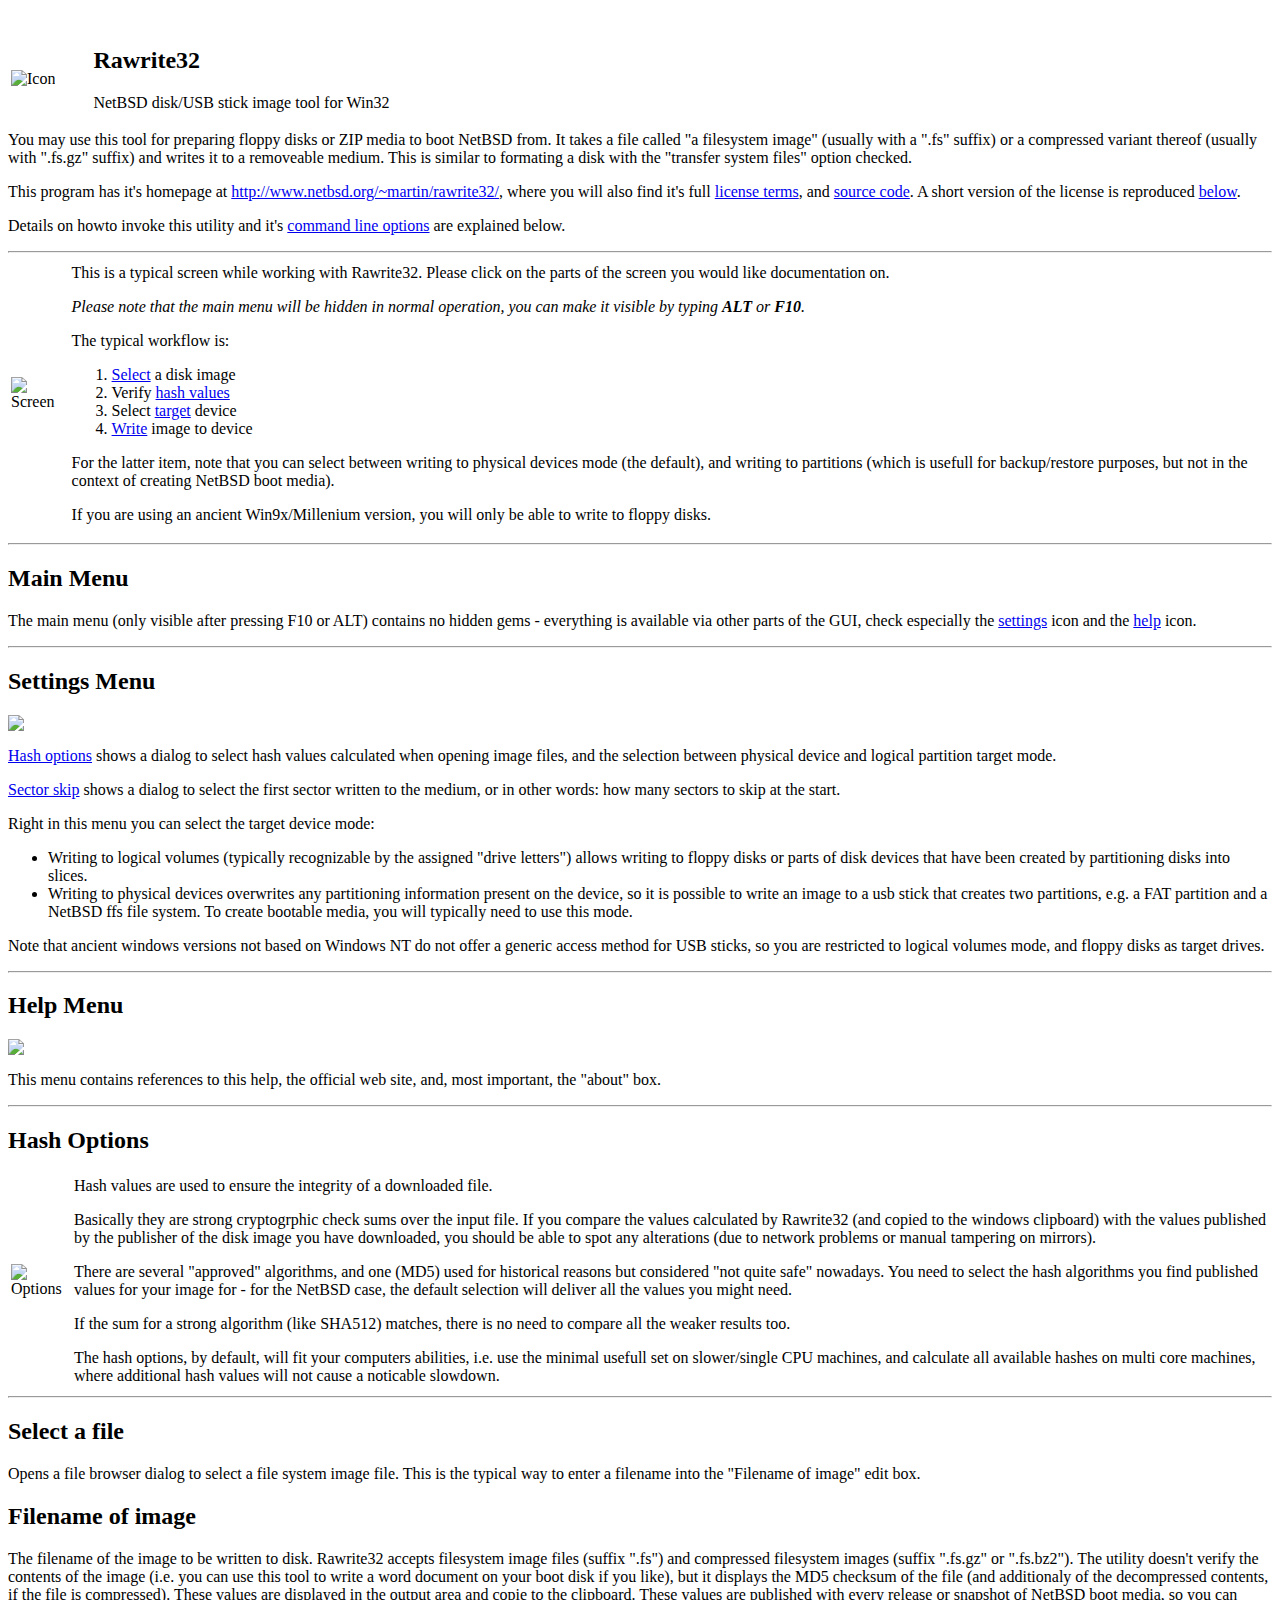
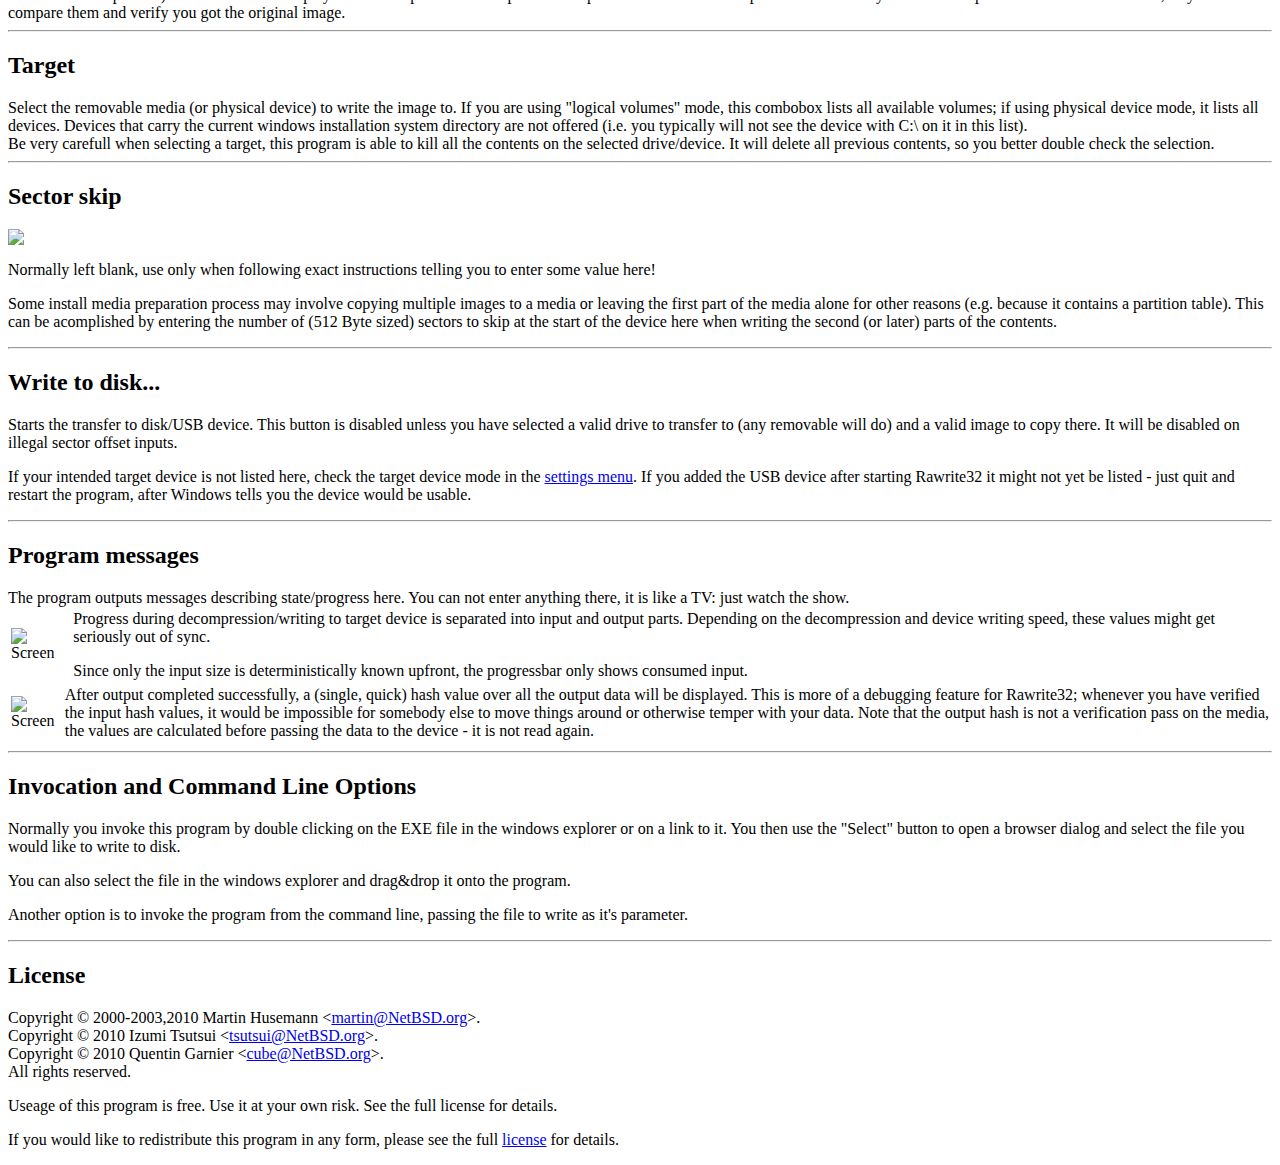
==== help/rawrite32-en.htm @ c67abe8d "Update all help texts to the latest version, convert to help version" ====
<!DOCTYPE HTML PUBLIC "-//W3C//DTD HTML 4.01 Transitional//EN">
<html>
<head>
   <!-- for help: cut start
   <link rel="shortcut icon" href="../favicon.ico" type="image/x-icon">
   <link rel="stylesheet" href="../rawrite.css" type="text/css">
        for help: cut end -->
   <meta http-equiv="Content-Type" content="text/html; charset=iso-8859-1">
   <title>Rawrite32 Documentation</title>
</head>
<body>

<!-- for help: insert start -->
<table><tr>
<td><img border="0" src="images/icon.png" alt="Icon"></td>
<td width="30px"></td>
<p style="height:20px"></p>
<td><h2>Rawrite32</h2>
NetBSD disk/USB stick image tool for Win32</td>
</tr></table>
<!-- for help: insert end -->

  <!-- for help: cut start
  <div class="topNavigation">
      <table><tr><td>
        <table><tr><td><img border="0" src="images/icon.png" alt="Icon">
	</td><td align="center">
	     <b>Rawrite32</b><br>
	     The <a href="http://www.netbsd.org">NetBSD</a><br>
	     image writing tool
	</td></tr></table>
      </td>
      <td width="30px"></td>
      <td valign="bottom">
        <a href="../index.html">Home</a> |
        <span>&raquo;</span>
        <a href="rawrite32-en.htm">Help</a> |
        <a href="../license.html">License</a> |
        <a href="../download.html">Download</a>
        <br style="clear:both">
      </td></tr></table>
  </div>
       for help: cut end -->

<p>
You may use this tool for preparing floppy disks or ZIP media to
boot NetBSD from. It takes a file called "a filesystem image" (usually
with a ".fs" suffix) or a compressed variant thereof (usually with ".fs.gz"
suffix) and writes it to a removeable medium. This is similar to formating
a disk with the "transfer system files" option checked.
<p>This program has it's homepage at 
<a href="http://www.netbsd.org/~martin/rawrite32/">http://www.netbsd.org/~martin/rawrite32/</a>,
where you will also find it's full
<a href="http://www.netbsd.org/~martin/rawrite32/license.html">license terms</a>,
and <a href="http://www.netbsd.org/~martin/rawrite32/download.html">source code</a>.
A short version of the license is reproduced <a href="#license">below</a>.
<p>Details on howto invoke this utility and it's <a href="#cmdLine">command line options</a> are explained below.
<a name="screen"></a>
<p><hr>
<table>
<tr><td>
<map name="FPMap0">
<area shape="rect" coords="9,32,563,54" alt="The Main menu" title="The Main menu" href="#mnuMain" />
<area shape="rect" coords="21,82,388,108" alt="Input file name" title="Input file name" href="#edtFilename" />
<area shape="rect" coords="393,82,464,108" alt="Browse for input file" title="Browse for input file" href="#btnSelect" />
<area shape="rect" coords="22,133,555,298" alt="Program output messages" title="Program output messages" href="#edtOutput" />
<area shape="rect" coords="474,74,510,109" alt="Settings/options menu" title="Settings/options menu" href="#mnuSettings" />
<area shape="rect" coords="511,75,550,108" alt="Help menu" title="Help menu" href="#mnuHelp" />
<area shape="rect" coords="23,300,435,324" alt="Target drive selection" title="Target drive selection" href="#cmbTarget" />
<area shape="rect" coords="436,300,552,324" alt="Start writing!" title="Start writing!" href="#btnWriteToDisk" />
</map>
<img SRC="images/Rawrite-before-write.png" border=0 usemap="#FPMap0" alt="Screen">
</td><td valign="top">
<p>This is a typical screen while working with Rawrite32. Please click on the
parts of the screen you would like documentation on.</p>
<p><i>Please note that the main menu will be hidden in normal operation,
you can make it visible by typing <b>ALT</b> or <b>F10</b>.</i></p>
<p>
The typical workflow is:<br>
<ol>
<li><a href="#btnSelect">Select</a> a disk image</li>
<li>Verify <a href="#edtOutputHash">hash values</a></li>
<li>Select <a href="#cmbTarget">target</a> device</li>
<li><a href="#btnWriteToDisk">Write</a> image to device</li>
</ol>
For the latter item, note that you can select between writing to physical
devices mode (the default), and writing to partitions (which is usefull for
backup/restore purposes, but not in the context of creating NetBSD boot
media).
<p>If you are using an ancient Win9x/Millenium version, you will
only be able to write to floppy disks.
</p>
</td></tr>
</table>
<p><hr>
<a name="mnuMain"></a>
<H2>Main Menu</H2>
<p>The main menu (only visible after pressing F10 or ALT) contains no
hidden gems - everything is available via other parts of the GUI, check
especially the <a href="#mnuSettings">settings</a> icon and the
<a href="#mnuHelp">help</a> icon.
<a name="mnuSettings"></a>
<hr>
<h2>Settings Menu</h2>
<img src="images/Rawrite-settings-menu.png">
<p><a href="#hashoptions">Hash options</a> shows a dialog to select hash
values calculated when opening image
files, and the selection between physical device and logical partition
target mode.</p>
<p><a href="#edtSector">Sector skip</a> shows a dialog to select the
first sector written to the medium, or in other words: how many sectors
to skip at the start.
<p>Right in this menu you can select the target device mode:</p>
<ul>
<li>Writing to logical volumes (typically recognizable by the assigned
"drive letters") allows writing to floppy disks or parts of disk
devices that have been created by partitioning disks into slices.</li>
<li>Writing to physical devices overwrites any partitioning information
present on the device, so it is possible to write an image to a usb stick
that creates two partitions, e.g. a FAT partition and a NetBSD ffs file
system. To create bootable media, you will typically need to use this
mode.
</ul>
Note that ancient windows versions not based on Windows NT do not offer a
generic access method for USB sticks, so you are restricted to logical
volumes mode, and floppy disks as target drives.</p>
<a name="mnuHelp"></a>
<hr>
<h2>Help Menu</h2>
<img src="images/Rawrite-help-menu.png">
<p>
This menu contains references to this help, the official web site, and,
most important, the "about" box.
<hr>
<a NAME="hashOptions"></a>
<H2>Hash Options</H2>
<table>
<tr><td><img src="images/Rawrite-hashoptions.png" alt="Options"></td>
<td valign="top">
<p>Hash values are used to ensure the integrity of a downloaded file.</p>
<p>Basically they are strong cryptogrphic check sums over the input file.
If you compare the values calculated by Rawrite32 (and copied to the
windows clipboard) with the values published by the publisher of the
disk image you have downloaded, you should be able to spot any alterations
(due to network problems or manual tampering on mirrors).</p>
<p>There are several "approved" algorithms, and one (MD5) used for historical
reasons but considered "not quite safe" nowadays. You need to select the hash
algorithms you find published values for your image for - for the NetBSD
case, the default selection will deliver all the values you might need.</p>
<p>If the sum for a strong algorithm (like SHA512) matches, there is no
need to compare all the weaker results too.</p>
<p>The hash options, by default, will fit your computers abilities, i.e.
use the minimal usefull set on slower/single CPU machines, and calculate
all available hashes on multi core machines, where additional hash values
will not cause a noticable slowdown.</p>
</td></tr>
</table>
<hr>
<a NAME="btnSelect"></a>
<H2>Select a file</H2>
Opens a file browser dialog to select a file system image file. This is
the typical way to enter a filename into the "Filename of image" edit
box.
<a name="edtFilename"></a>
<H2>Filename of image</H2>
The filename of the image to be written to disk. Rawrite32 accepts filesystem
image files (suffix ".fs") and compressed filesystem images (suffix
".fs.gz" or ".fs.bz2"). The utility doesn't verify the contents of the image (i.e. you
can use this tool to write a word document on your boot disk if you like),
but it displays the MD5 checksum of the file (and additionaly of the decompressed
contents, if the file is compressed). These values are displayed in the output
area and copie to the clipboard. These values are published with every release
or snapshot of NetBSD boot media, so you can compare them and verify you got
the original image.
<hr>
<a name="cmbTarget"></a>
<H2>Target</H2>
Select the removable media (or physical device) to write the image to.
If you are using "logical volumes" mode, this combobox lists all available
volumes; if using physical device mode, it lists all devices. Devices that
carry the current windows installation system directory are not offered
(i.e. you typically will not see the device with C:\ on it in this list).
<br>
Be very carefull when selecting a target, this program is able to kill all
the contents on the selected drive/device. It will delete all previous
contents, so you better double check the selection.
<hr>
<a name="edtSector"></a>
<H2>Sector skip</H2>
<img src="images/Rawrite-skip-options.png">
<p>Normally left blank, use only when following exact instructions 
telling you to enter some value here!<p>
Some install media preparation process may involve copying multiple images to
a media or leaving the first part of the media alone for other reasons (e.g.
because it contains a partition table). This can be acomplished by entering the
number of (512 Byte sized) sectors to skip at the start of the device here
when writing the second (or later) parts of the contents.
<hr>
<a NAME="btnWriteToDisk"></a>
<H2>Write to disk...</H2>
Starts the transfer to disk/USB device. This button is disabled unless you have selected
a valid drive to transfer to (any removable will do) and a valid image to
copy there. It will be disabled on illegal sector offset inputs.
<p>
If your intended target device is not listed here, check the target device
mode in the <a href="#mnuSettings">settings menu</a>. If you added the
USB device after starting Rawrite32 it might not yet be listed - just quit
and restart the program, after Windows tells you the device would be usable.
<hr>
<a name="edtOutput"></a>
<H2>Program messages</H2>
The program outputs messages describing state/progress here. You can not enter
anything there, it is like a TV: just watch the show.
<table>
<tr><td><img src="images/Rawrite-during-write.png" alt="Screen"></td>
<td valign="top">
<p>Progress during decompression/writing to target device
is separated into input and output parts. Depending on the decompression
and device writing speed, these values might get seriously out of sync.</p>
<p>Since only the input size is deterministically known upfront, the
progressbar only shows consumed input.</p>
</td>
</tr>
</table>
<a name="edtOutputHash"></a>
<table>
<tr><td><img src="images/Rawrite-writing-done.png" alt="Screen"></td>
<td valign="top"><p>After output completed successfully, a (single, quick) hash value over
all the output data will be displayed. This is more of a debugging feature
for Rawrite32; whenever you have verified the input hash values, it would
be impossible for somebody else to move things around or otherwise temper
with your data. Note that the output hash is not a verification pass on
the media, the values are calculated before passing the data to the
device - it is not read again.</p></td>
</tr>
</table>
<hr>
<a name="cmdLine"></a><H2>Invocation and Command Line Options</H2>
Normally you invoke this program by double clicking on the EXE file in the
windows explorer or on a link to it. You then use the "Select" button to
open a browser dialog and select the file you would like to write to disk.
<p>
You can also select the file in the windows explorer and drag&amp;drop it
onto the program.
<p>
Another option is to invoke the program from the command line, passing the
file to write as it's parameter.
<hr>
<a name="license"></a>
<H2>License</H2>
<p>Copyright � 2000-2003,2010 Martin Husemann &lt;<a href="mailto:martin@NetBSD.org">martin@NetBSD.org</a>&gt;.<br>
Copyright � 2010 Izumi Tsutsui &lt;<a href="mailto:tsutsui@NetBSD.org">tsutsui@NetBSD.org</a>&gt;.<br>
Copyright � 2010 Quentin Garnier &lt;<a href="mailto:cube@NetBSD.org">cube@NetBSD.org</a>&gt;.<br>
All rights reserved.<p>
Useage of this program is free. Use it at your own risk. See the full license for
details.<p>
If you would like to redistribute this program in any form, please see the
full <a href="http://www.duskware.com/rawrite32/license.html">license</a>
for details.
</body>
</html>
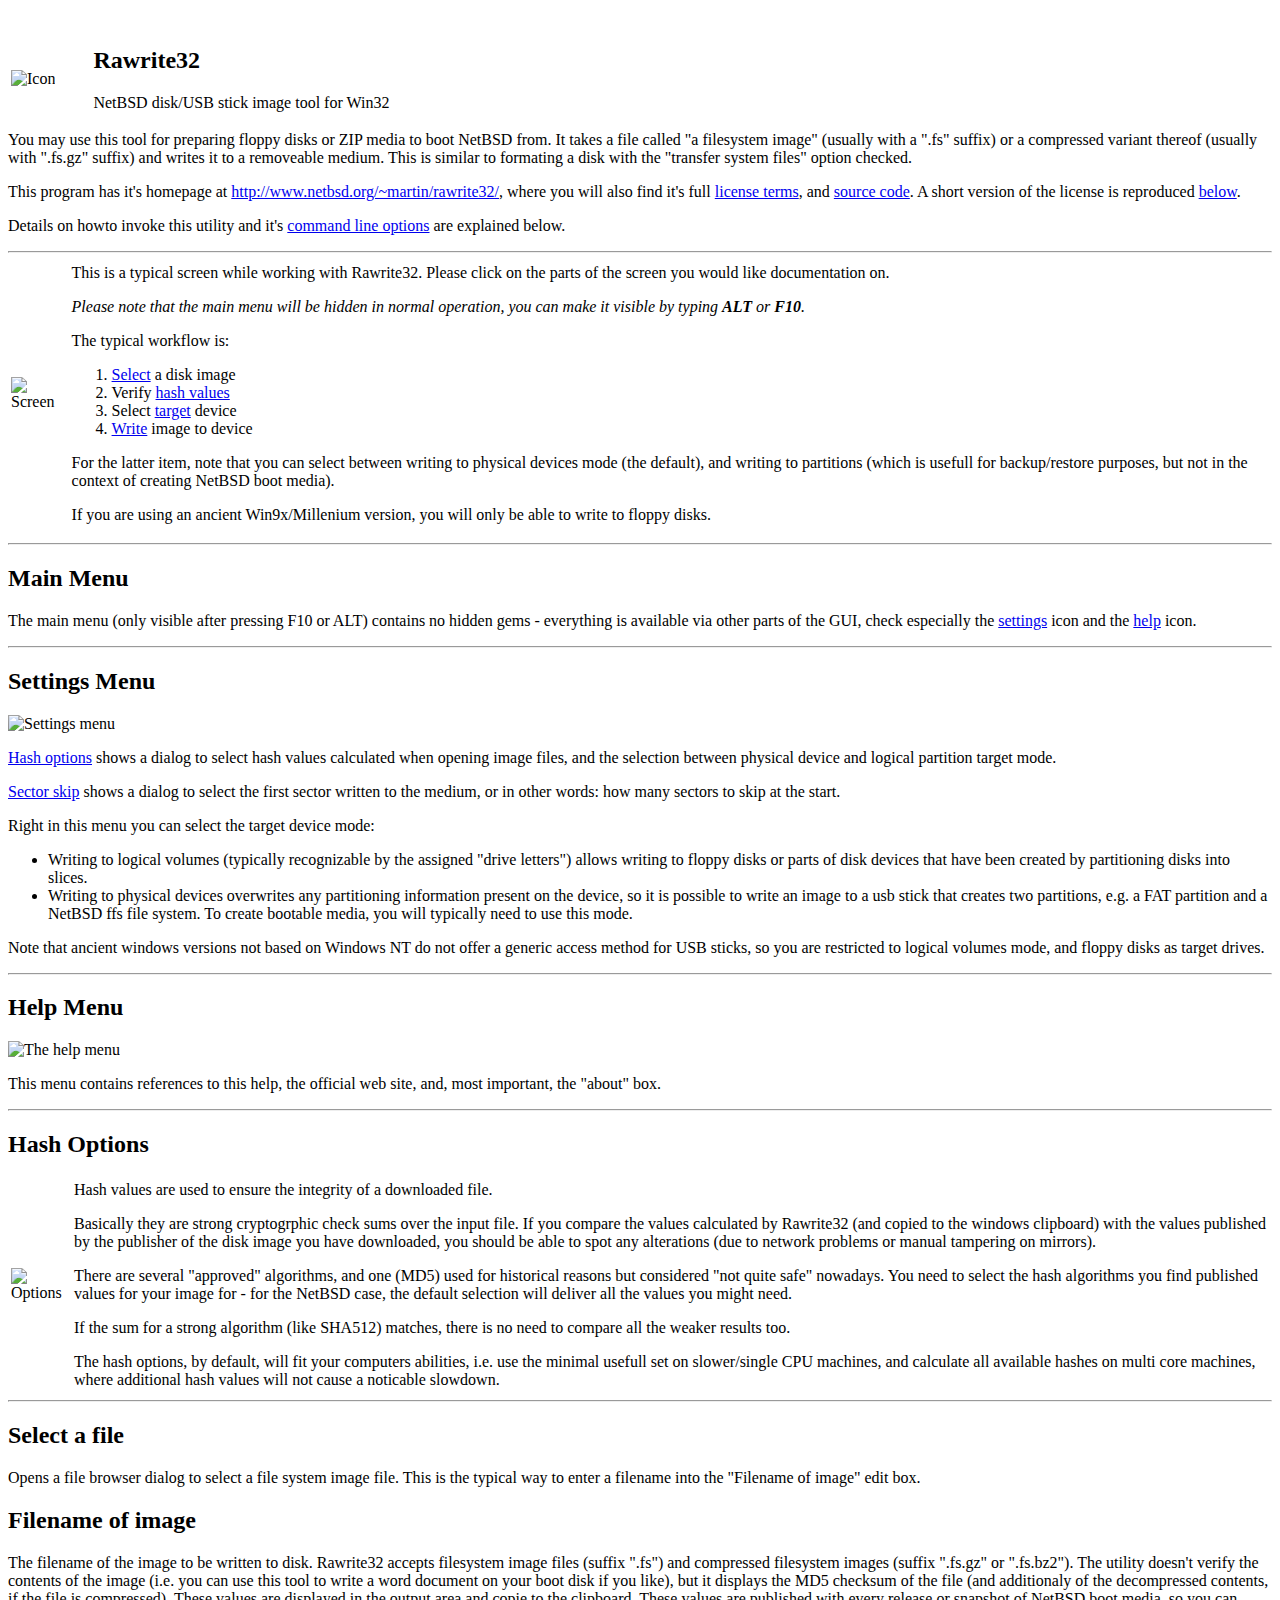
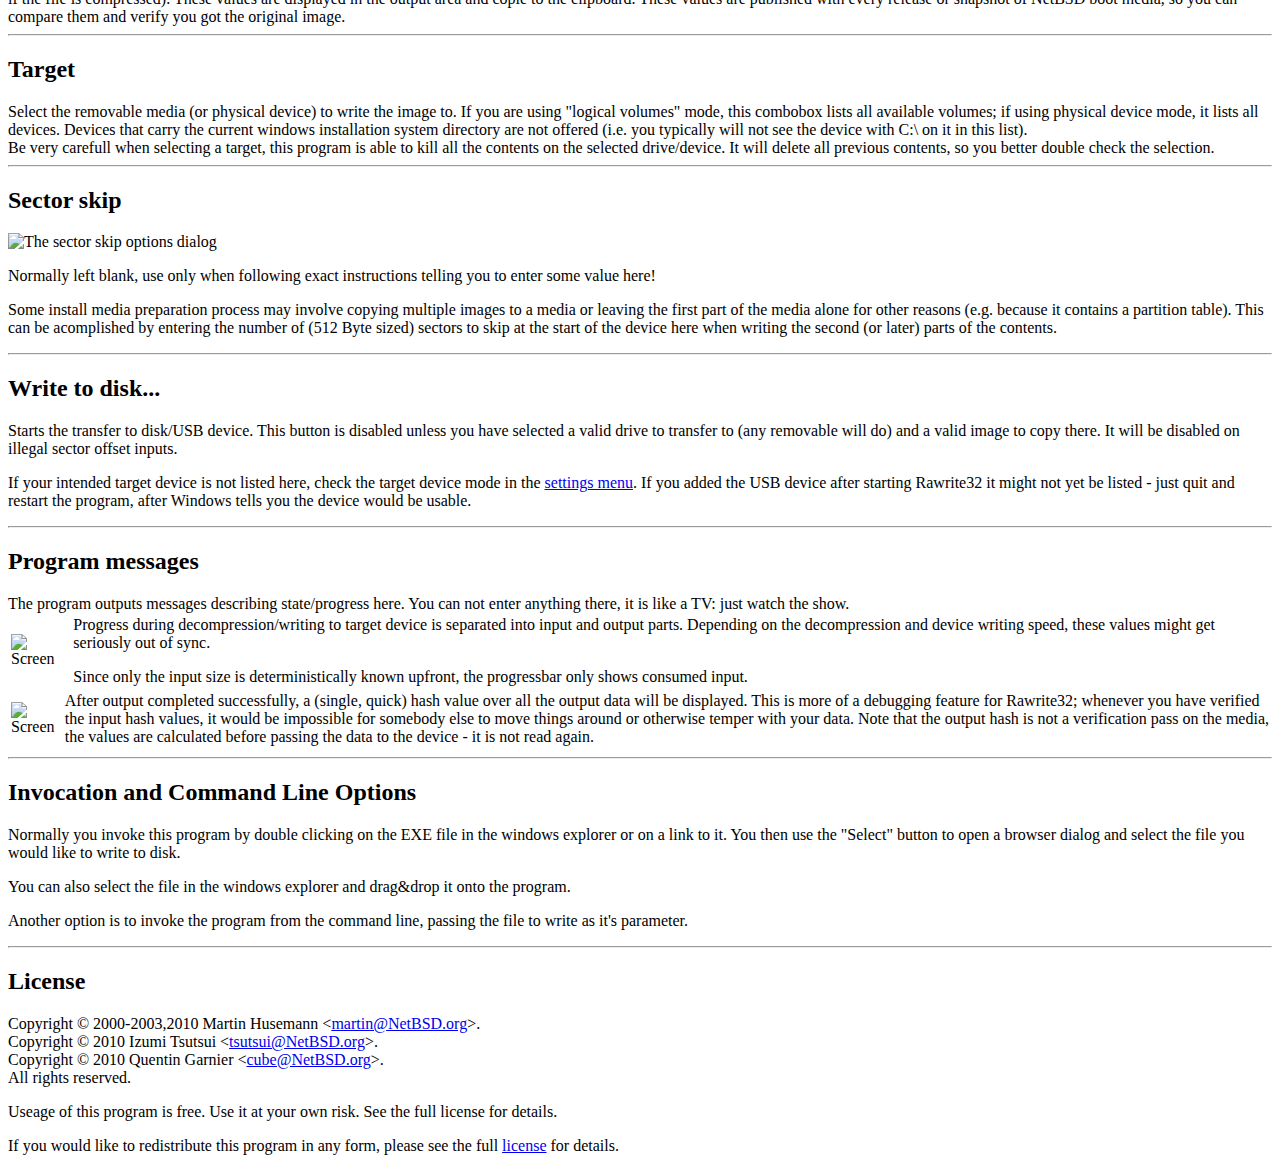
==== commit 5e915200: "Update after validation fixes" ====
--- a/help/rawrite32-en.htm
+++ b/help/rawrite32-en.htm
@@ -60,14 +60,14 @@
 <table>
 <tr><td>
 <map name="FPMap0">
-<area shape="rect" coords="9,32,563,54" alt="The Main menu" title="The Main menu" href="#mnuMain" />
-<area shape="rect" coords="21,82,388,108" alt="Input file name" title="Input file name" href="#edtFilename" />
-<area shape="rect" coords="393,82,464,108" alt="Browse for input file" title="Browse for input file" href="#btnSelect" />
-<area shape="rect" coords="22,133,555,298" alt="Program output messages" title="Program output messages" href="#edtOutput" />
-<area shape="rect" coords="474,74,510,109" alt="Settings/options menu" title="Settings/options menu" href="#mnuSettings" />
-<area shape="rect" coords="511,75,550,108" alt="Help menu" title="Help menu" href="#mnuHelp" />
-<area shape="rect" coords="23,300,435,324" alt="Target drive selection" title="Target drive selection" href="#cmbTarget" />
-<area shape="rect" coords="436,300,552,324" alt="Start writing!" title="Start writing!" href="#btnWriteToDisk" />
+<area shape="rect" coords="9,32,563,54" alt="The Main menu" title="The Main menu" href="#mnuMain" >
+<area shape="rect" coords="21,82,388,108" alt="Input file name" title="Input file name" href="#edtFilename" >
+<area shape="rect" coords="393,82,464,108" alt="Browse for input file" title="Browse for input file" href="#btnSelect" >
+<area shape="rect" coords="22,133,555,298" alt="Program output messages" title="Program output messages" href="#edtOutput" >
+<area shape="rect" coords="474,74,510,109" alt="Settings/options menu" title="Settings/options menu" href="#mnuSettings" >
+<area shape="rect" coords="511,75,550,108" alt="Help menu" title="Help menu" href="#mnuHelp" >
+<area shape="rect" coords="23,300,435,324" alt="Target drive selection" title="Target drive selection" href="#cmbTarget" >
+<area shape="rect" coords="436,300,552,324" alt="Start writing!" title="Start writing!" href="#btnWriteToDisk" >
 </map>
 <img SRC="images/Rawrite-before-write.png" border=0 usemap="#FPMap0" alt="Screen">
 </td><td valign="top">
@@ -102,7 +102,7 @@
 <a name="mnuSettings"></a>
 <hr>
 <h2>Settings Menu</h2>
-<img src="images/Rawrite-settings-menu.png">
+<img src="images/Rawrite-settings-menu.png" alt="Settings menu">
 <p><a href="#hashoptions">Hash options</a> shows a dialog to select hash
 values calculated when opening image
 files, and the selection between physical device and logical partition
@@ -121,13 +121,14 @@
 system. To create bootable media, you will typically need to use this
 mode.
 </ul>
+<p>
 Note that ancient windows versions not based on Windows NT do not offer a
 generic access method for USB sticks, so you are restricted to logical
-volumes mode, and floppy disks as target drives.</p>
+volumes mode, and floppy disks as target drives.
 <a name="mnuHelp"></a>
 <hr>
 <h2>Help Menu</h2>
-<img src="images/Rawrite-help-menu.png">
+<img src="images/Rawrite-help-menu.png" alt="The help menu">
 <p>
 This menu contains references to this help, the official web site, and,
 most important, the "about" box.
@@ -187,7 +188,7 @@
 <hr>
 <a name="edtSector"></a>
 <H2>Sector skip</H2>
-<img src="images/Rawrite-skip-options.png">
+<img src="images/Rawrite-skip-options.png" alt="The sector skip options dialog">
 <p>Normally left blank, use only when following exact instructions 
 telling you to enter some value here!<p>
 Some install media preparation process may involve copying multiple images to
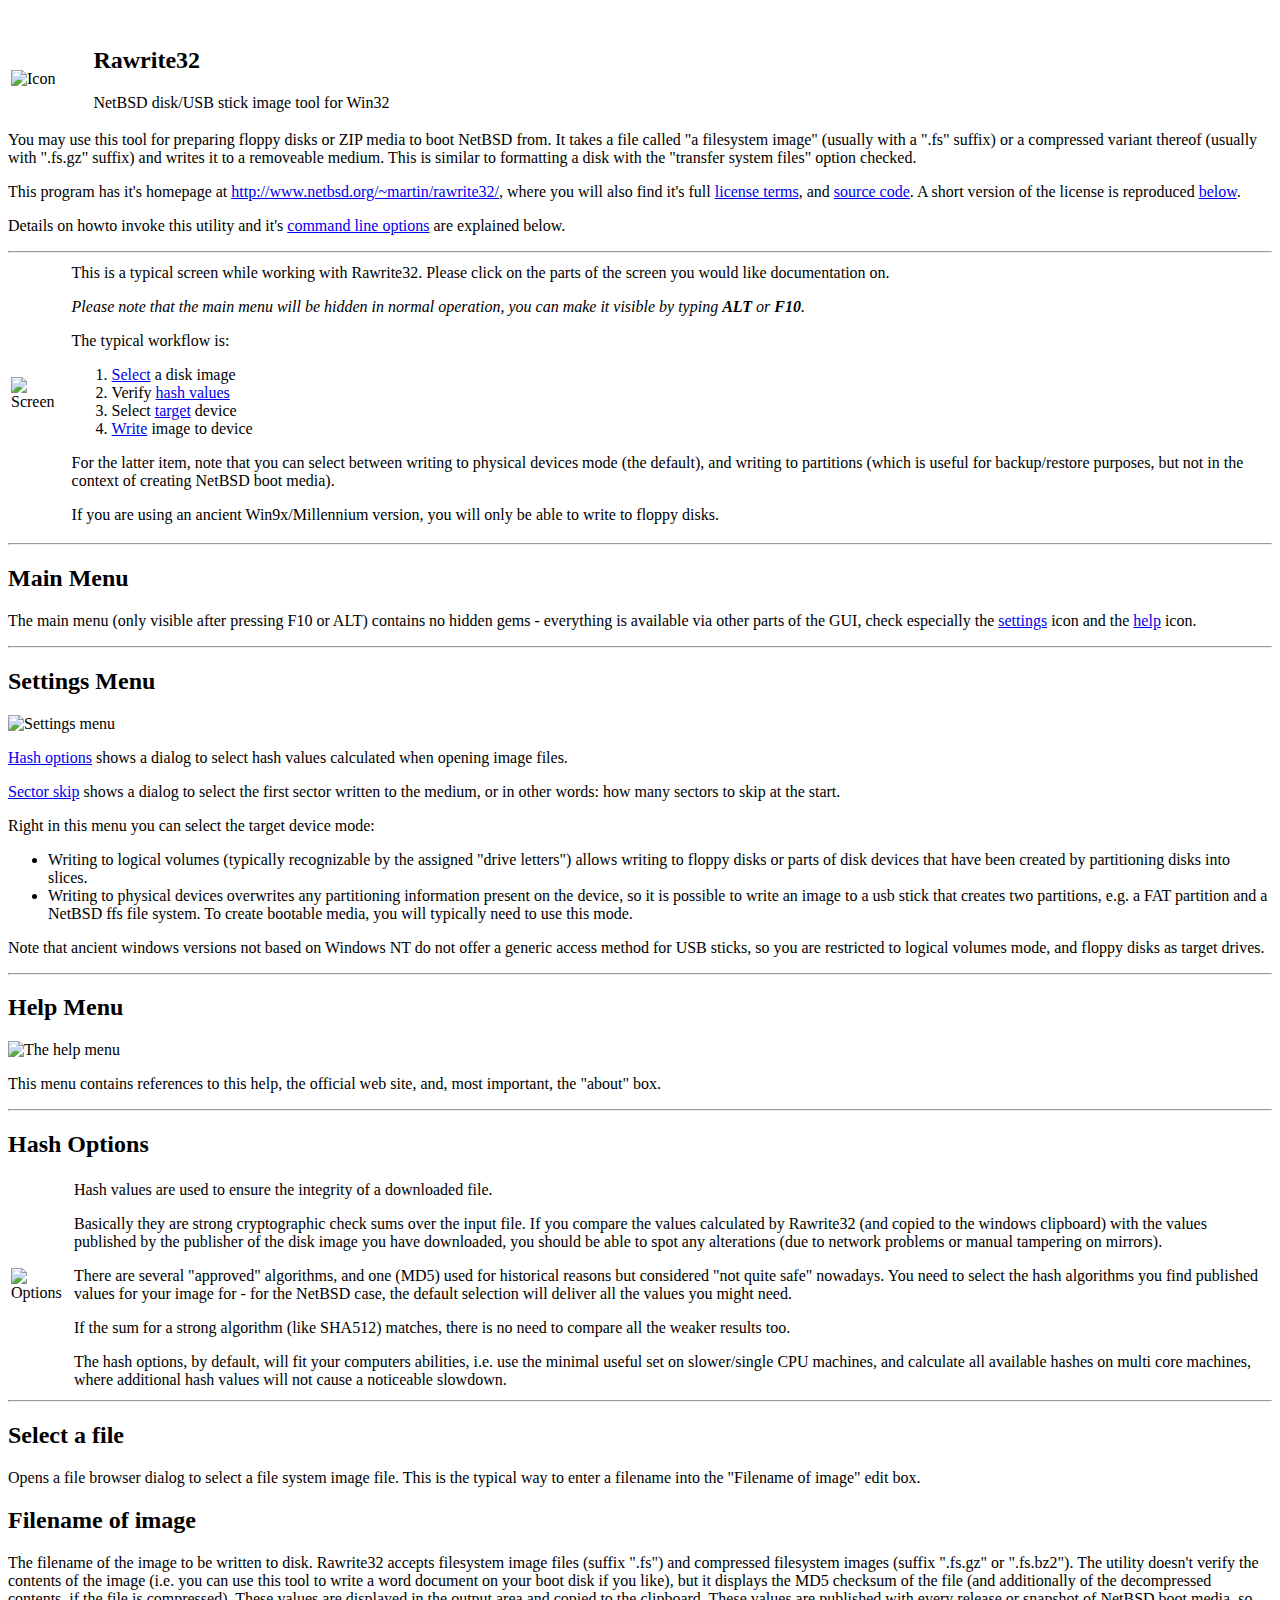
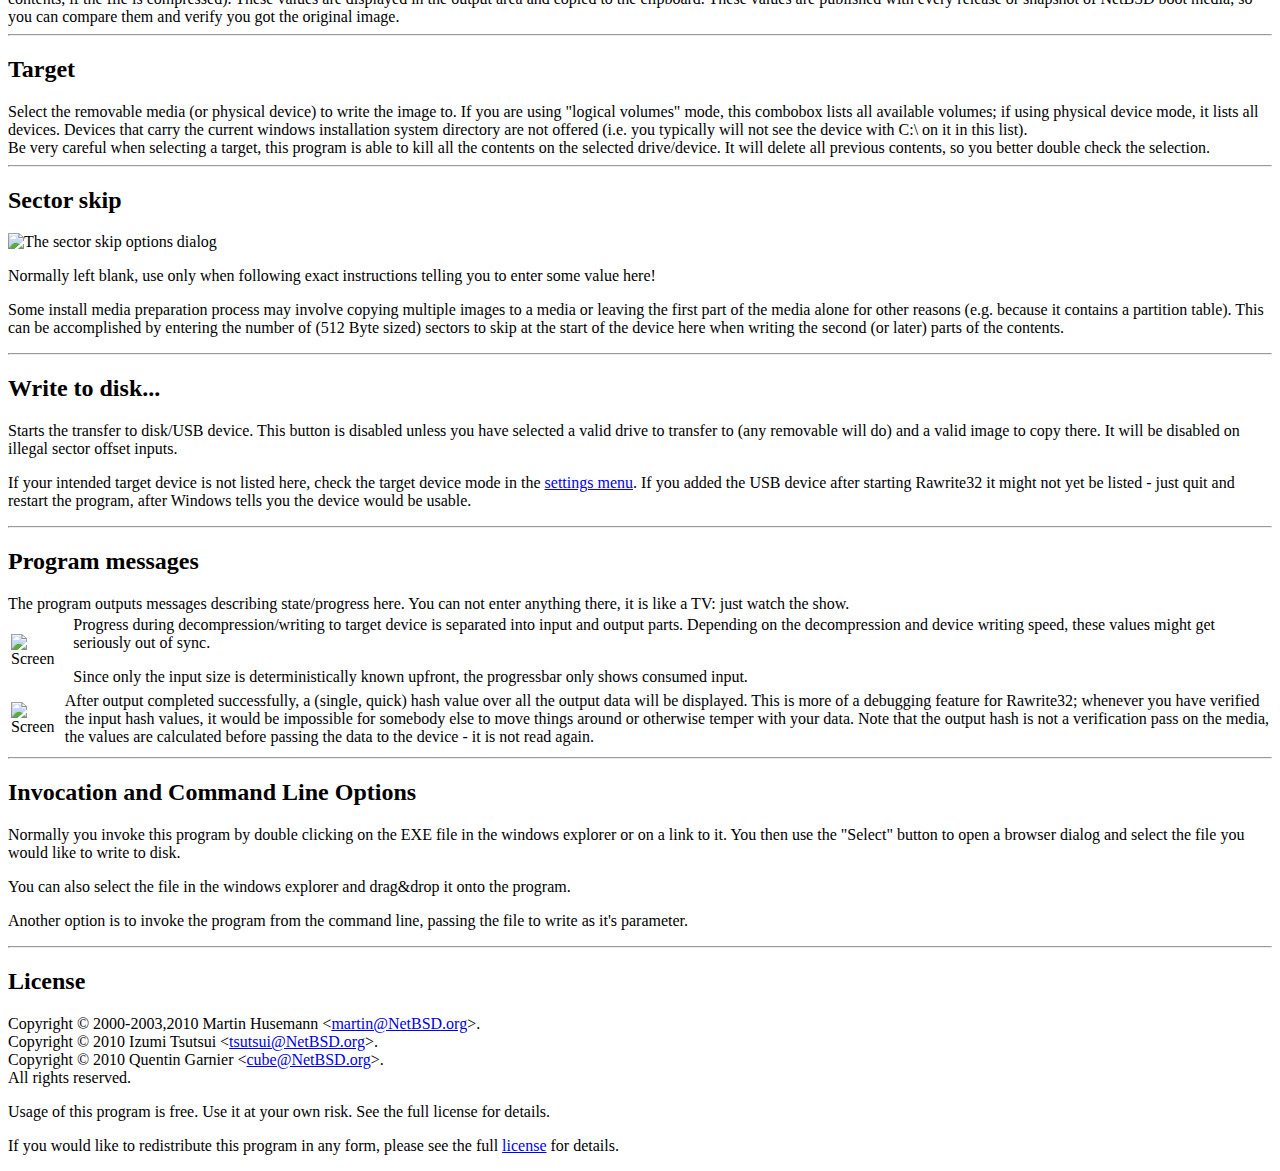
==== commit 4fe34ee4: "Update" ====
--- a/help/rawrite32-en.htm
+++ b/help/rawrite32-en.htm
@@ -46,7 +46,7 @@
 You may use this tool for preparing floppy disks or ZIP media to
 boot NetBSD from. It takes a file called "a filesystem image" (usually
 with a ".fs" suffix) or a compressed variant thereof (usually with ".fs.gz"
-suffix) and writes it to a removeable medium. This is similar to formating
+suffix) and writes it to a removeable medium. This is similar to formatting
 a disk with the "transfer system files" option checked.
 <p>This program has it's homepage at 
 <a href="http://www.netbsd.org/~martin/rawrite32/">http://www.netbsd.org/~martin/rawrite32/</a>,
@@ -84,10 +84,10 @@
 <li><a href="#btnWriteToDisk">Write</a> image to device</li>
 </ol>
 For the latter item, note that you can select between writing to physical
-devices mode (the default), and writing to partitions (which is usefull for
+devices mode (the default), and writing to partitions (which is useful for
 backup/restore purposes, but not in the context of creating NetBSD boot
 media).
-<p>If you are using an ancient Win9x/Millenium version, you will
+<p>If you are using an ancient Win9x/Millennium version, you will
 only be able to write to floppy disks.
 </p>
 </td></tr>
@@ -105,8 +105,7 @@
 <img src="images/Rawrite-settings-menu.png" alt="Settings menu">
 <p><a href="#hashoptions">Hash options</a> shows a dialog to select hash
 values calculated when opening image
-files, and the selection between physical device and logical partition
-target mode.</p>
+files.</p>
 <p><a href="#edtSector">Sector skip</a> shows a dialog to select the
 first sector written to the medium, or in other words: how many sectors
 to skip at the start.
@@ -139,7 +138,7 @@
 <tr><td><img src="images/Rawrite-hashoptions.png" alt="Options"></td>
 <td valign="top">
 <p>Hash values are used to ensure the integrity of a downloaded file.</p>
-<p>Basically they are strong cryptogrphic check sums over the input file.
+<p>Basically they are strong cryptographic check sums over the input file.
 If you compare the values calculated by Rawrite32 (and copied to the
 windows clipboard) with the values published by the publisher of the
 disk image you have downloaded, you should be able to spot any alterations
@@ -151,9 +150,9 @@
 <p>If the sum for a strong algorithm (like SHA512) matches, there is no
 need to compare all the weaker results too.</p>
 <p>The hash options, by default, will fit your computers abilities, i.e.
-use the minimal usefull set on slower/single CPU machines, and calculate
+use the minimal useful set on slower/single CPU machines, and calculate
 all available hashes on multi core machines, where additional hash values
-will not cause a noticable slowdown.</p>
+will not cause a noticeable slowdown.</p>
 </td></tr>
 </table>
 <hr>
@@ -168,9 +167,9 @@
 image files (suffix ".fs") and compressed filesystem images (suffix
 ".fs.gz" or ".fs.bz2"). The utility doesn't verify the contents of the image (i.e. you
 can use this tool to write a word document on your boot disk if you like),
-but it displays the MD5 checksum of the file (and additionaly of the decompressed
+but it displays the MD5 checksum of the file (and additionally of the decompressed
 contents, if the file is compressed). These values are displayed in the output
-area and copie to the clipboard. These values are published with every release
+area and copied to the clipboard. These values are published with every release
 or snapshot of NetBSD boot media, so you can compare them and verify you got
 the original image.
 <hr>
@@ -182,7 +181,7 @@
 carry the current windows installation system directory are not offered
 (i.e. you typically will not see the device with C:\ on it in this list).
 <br>
-Be very carefull when selecting a target, this program is able to kill all
+Be very careful when selecting a target, this program is able to kill all
 the contents on the selected drive/device. It will delete all previous
 contents, so you better double check the selection.
 <hr>
@@ -193,7 +192,7 @@
 telling you to enter some value here!<p>
 Some install media preparation process may involve copying multiple images to
 a media or leaving the first part of the media alone for other reasons (e.g.
-because it contains a partition table). This can be acomplished by entering the
+because it contains a partition table). This can be accomplished by entering the
 number of (512 Byte sized) sectors to skip at the start of the device here
 when writing the second (or later) parts of the contents.
 <hr>
@@ -253,10 +252,10 @@
 Copyright � 2010 Izumi Tsutsui &lt;<a href="mailto:tsutsui@NetBSD.org">tsutsui@NetBSD.org</a>&gt;.<br>
 Copyright � 2010 Quentin Garnier &lt;<a href="mailto:cube@NetBSD.org">cube@NetBSD.org</a>&gt;.<br>
 All rights reserved.<p>
-Useage of this program is free. Use it at your own risk. See the full license for
+Usage of this program is free. Use it at your own risk. See the full license for
 details.<p>
 If you would like to redistribute this program in any form, please see the
-full <a href="http://www.duskware.com/rawrite32/license.html">license</a>
+full <a href="http://www.NetBSD.org/~martin/rawrite32/license.html">license</a>
 for details.
 </body>
 </html>
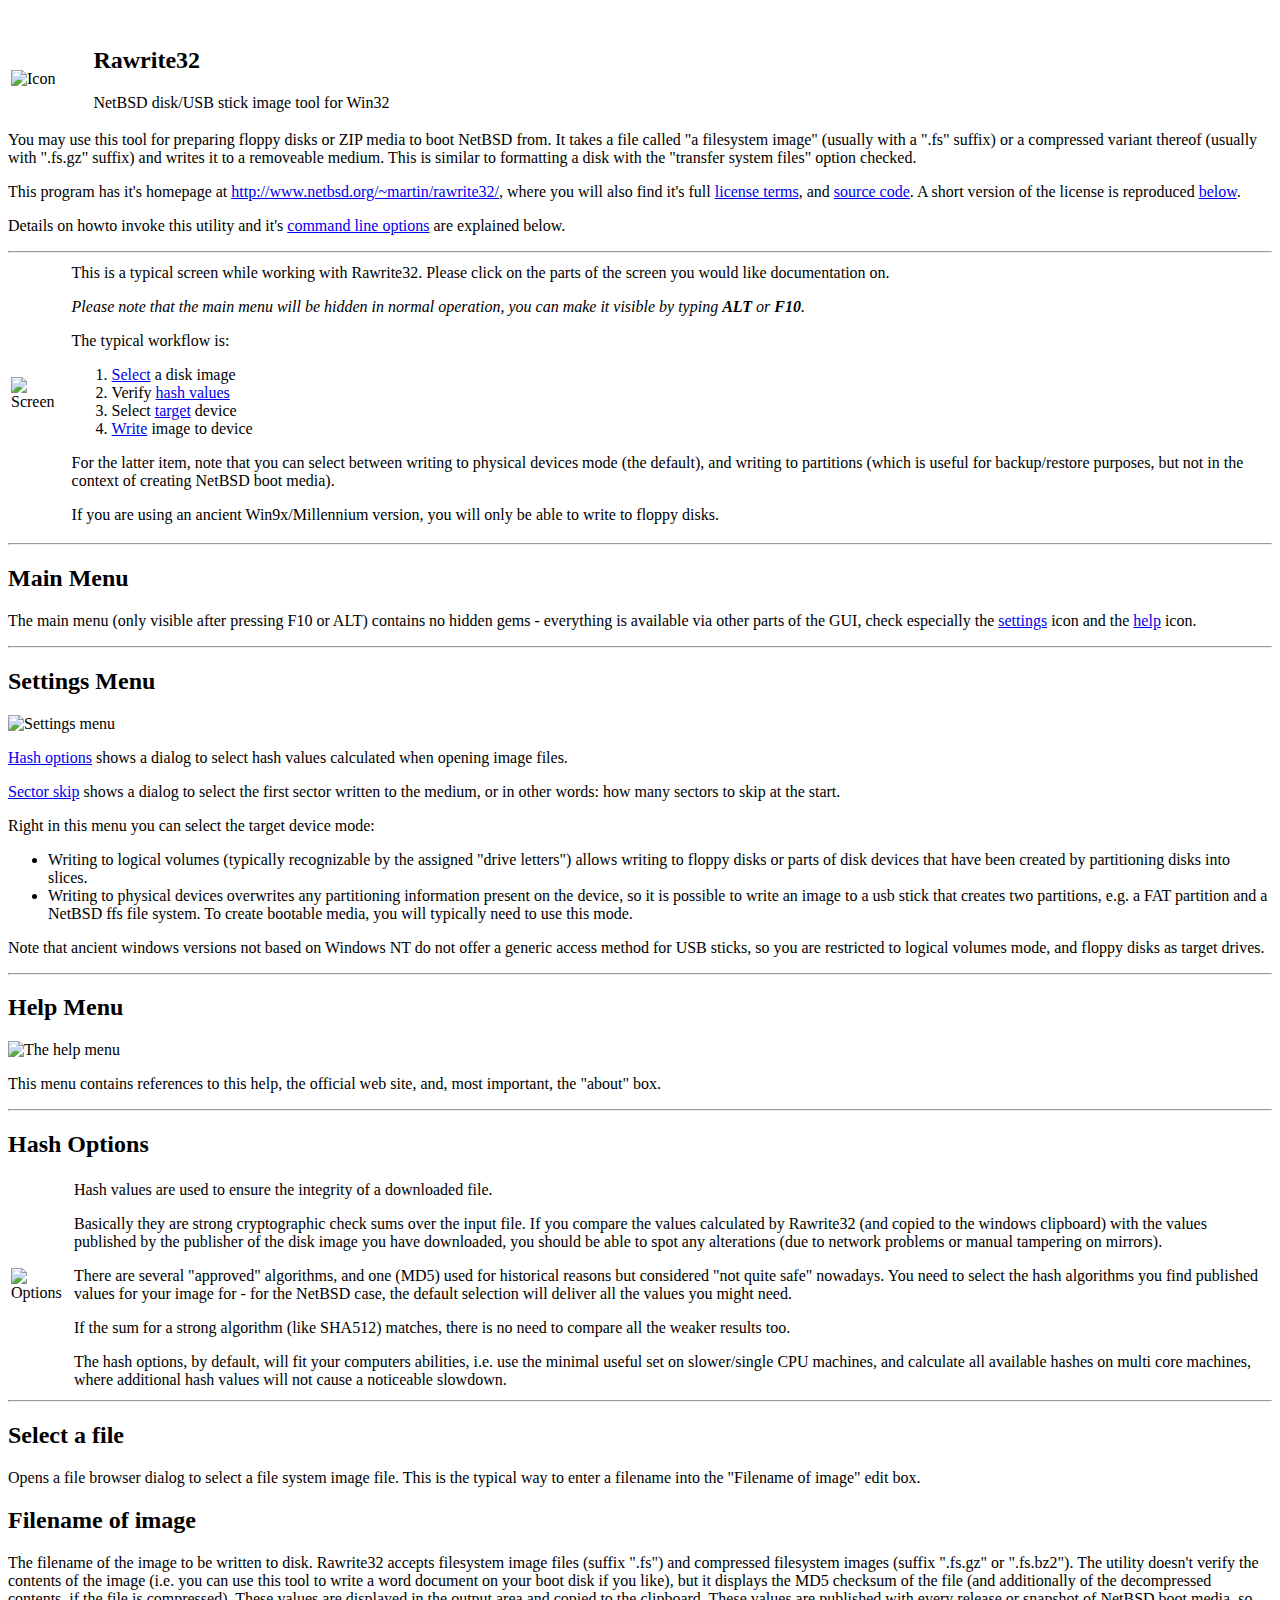
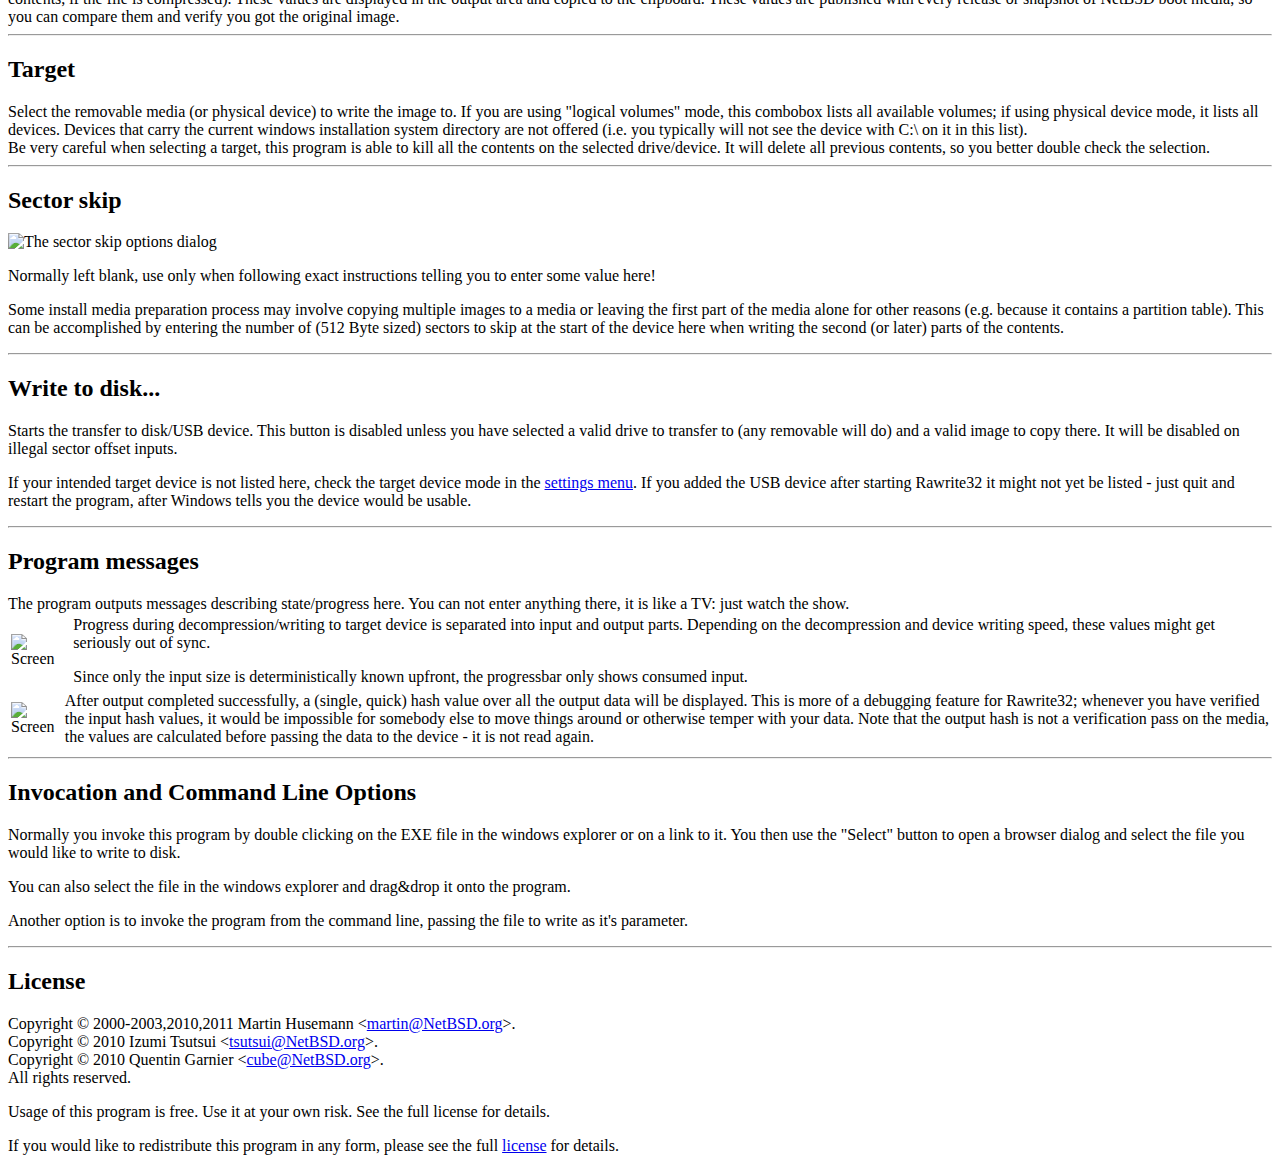
==== commit 6c75ed1a: "Update a few more years to 2011" ====
--- a/help/rawrite32-en.htm
+++ b/help/rawrite32-en.htm
@@ -248,7 +248,7 @@
 <hr>
 <a name="license"></a>
 <H2>License</H2>
-<p>Copyright � 2000-2003,2010 Martin Husemann &lt;<a href="mailto:martin@NetBSD.org">martin@NetBSD.org</a>&gt;.<br>
+<p>Copyright � 2000-2003,2010,2011 Martin Husemann &lt;<a href="mailto:martin@NetBSD.org">martin@NetBSD.org</a>&gt;.<br>
 Copyright � 2010 Izumi Tsutsui &lt;<a href="mailto:tsutsui@NetBSD.org">tsutsui@NetBSD.org</a>&gt;.<br>
 Copyright � 2010 Quentin Garnier &lt;<a href="mailto:cube@NetBSD.org">cube@NetBSD.org</a>&gt;.<br>
 All rights reserved.<p>
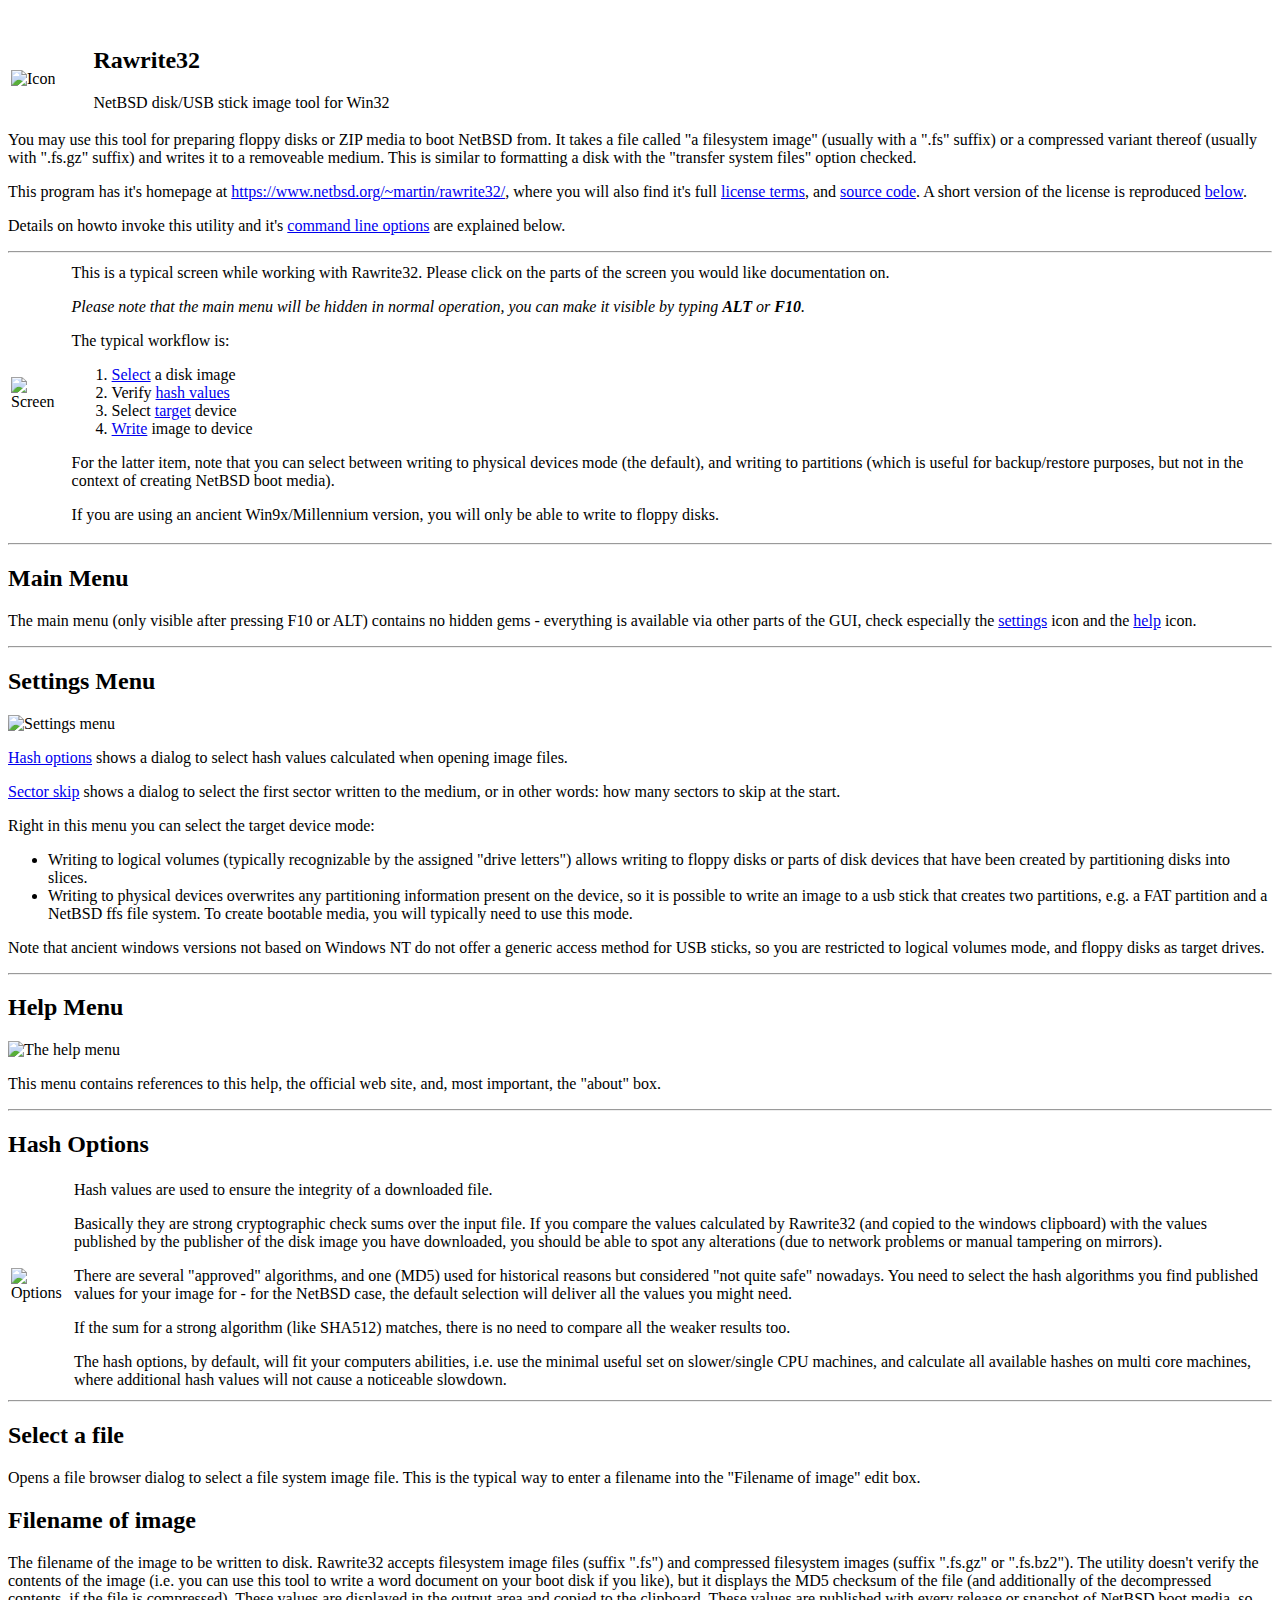
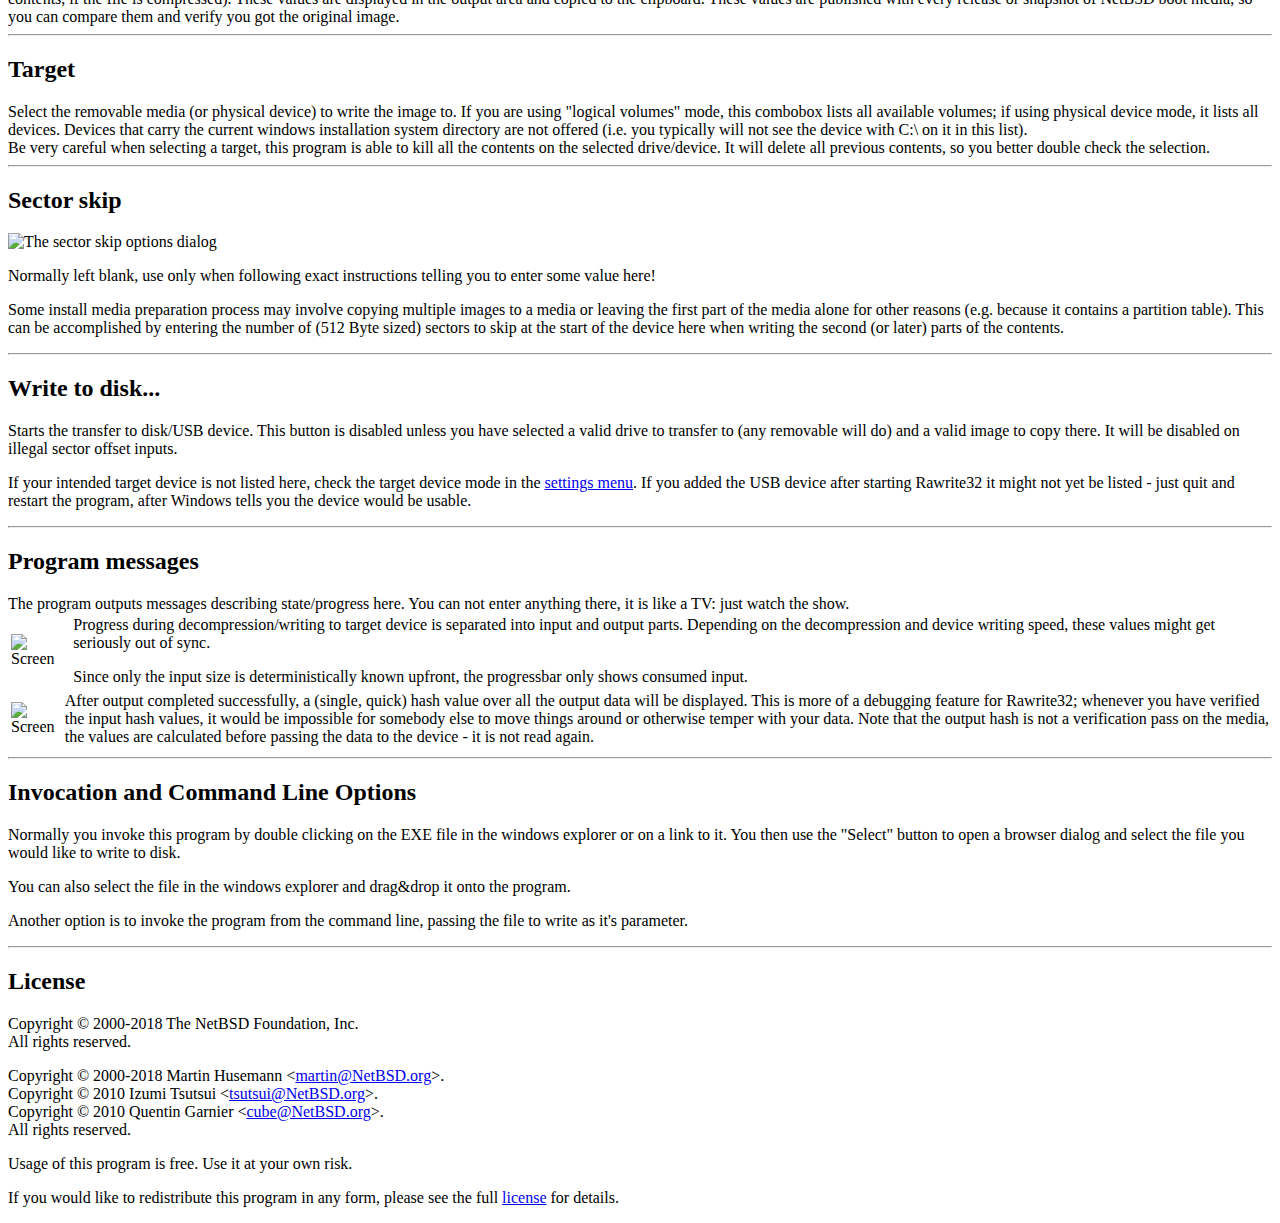
==== commit d8d03fca: "Regen" ====
--- a/help/rawrite32-en.htm
+++ b/help/rawrite32-en.htm
@@ -26,7 +26,7 @@
         <table><tr><td><img border="0" src="images/icon.png" alt="Icon">
 	</td><td align="center">
 	     <b>Rawrite32</b><br>
-	     The <a href="http://www.netbsd.org">NetBSD</a><br>
+	     The <a href="https://www.netbsd.org">NetBSD</a><br>
 	     image writing tool
 	</td></tr></table>
       </td>
@@ -49,10 +49,10 @@
 suffix) and writes it to a removeable medium. This is similar to formatting
 a disk with the "transfer system files" option checked.
 <p>This program has it's homepage at 
-<a href="http://www.netbsd.org/~martin/rawrite32/">http://www.netbsd.org/~martin/rawrite32/</a>,
+<a href="https://www.netbsd.org/~martin/rawrite32/">https://www.netbsd.org/~martin/rawrite32/</a>,
 where you will also find it's full
-<a href="http://www.netbsd.org/~martin/rawrite32/license.html">license terms</a>,
-and <a href="http://www.netbsd.org/~martin/rawrite32/download.html">source code</a>.
+<a href="https://www.netbsd.org/~martin/rawrite32/license.html">license terms</a>,
+and <a href="https://www.netbsd.org/~martin/rawrite32/download.html">source code</a>.
 A short version of the license is reproduced <a href="#license">below</a>.
 <p>Details on howto invoke this utility and it's <a href="#cmdLine">command line options</a> are explained below.
 <a name="screen"></a>
@@ -248,15 +248,16 @@
 <hr>
 <a name="license"></a>
 <H2>License</H2>
-<p>Copyright � 2000-2003,2010,2011 Martin Husemann &lt;<a href="mailto:martin@NetBSD.org">martin@NetBSD.org</a>&gt;.<br>
+<p>Copyright � 2000-2018 The NetBSD Foundation, Inc.<br>
+All rights reserved.</p>
+<p>Copyright � 2000-2018 Martin Husemann &lt;<a href="mailto:martin@NetBSD.org">martin@NetBSD.org</a>&gt;.<br>
 Copyright � 2010 Izumi Tsutsui &lt;<a href="mailto:tsutsui@NetBSD.org">tsutsui@NetBSD.org</a>&gt;.<br>
 Copyright � 2010 Quentin Garnier &lt;<a href="mailto:cube@NetBSD.org">cube@NetBSD.org</a>&gt;.<br>
-All rights reserved.<p>
-Usage of this program is free. Use it at your own risk. See the full license for
-details.<p>
-If you would like to redistribute this program in any form, please see the
-full <a href="http://www.NetBSD.org/~martin/rawrite32/license.html">license</a>
-for details.
+All rights reserved.</p>
+<p>Usage of this program is free. Use it at your own risk.</p>
+<p>If you would like to redistribute this program in any form, please see the
+full <a href="https://www.NetBSD.org/~martin/rawrite32/license.html">license</a>
+for details.</p>
 </body>
 </html>
 
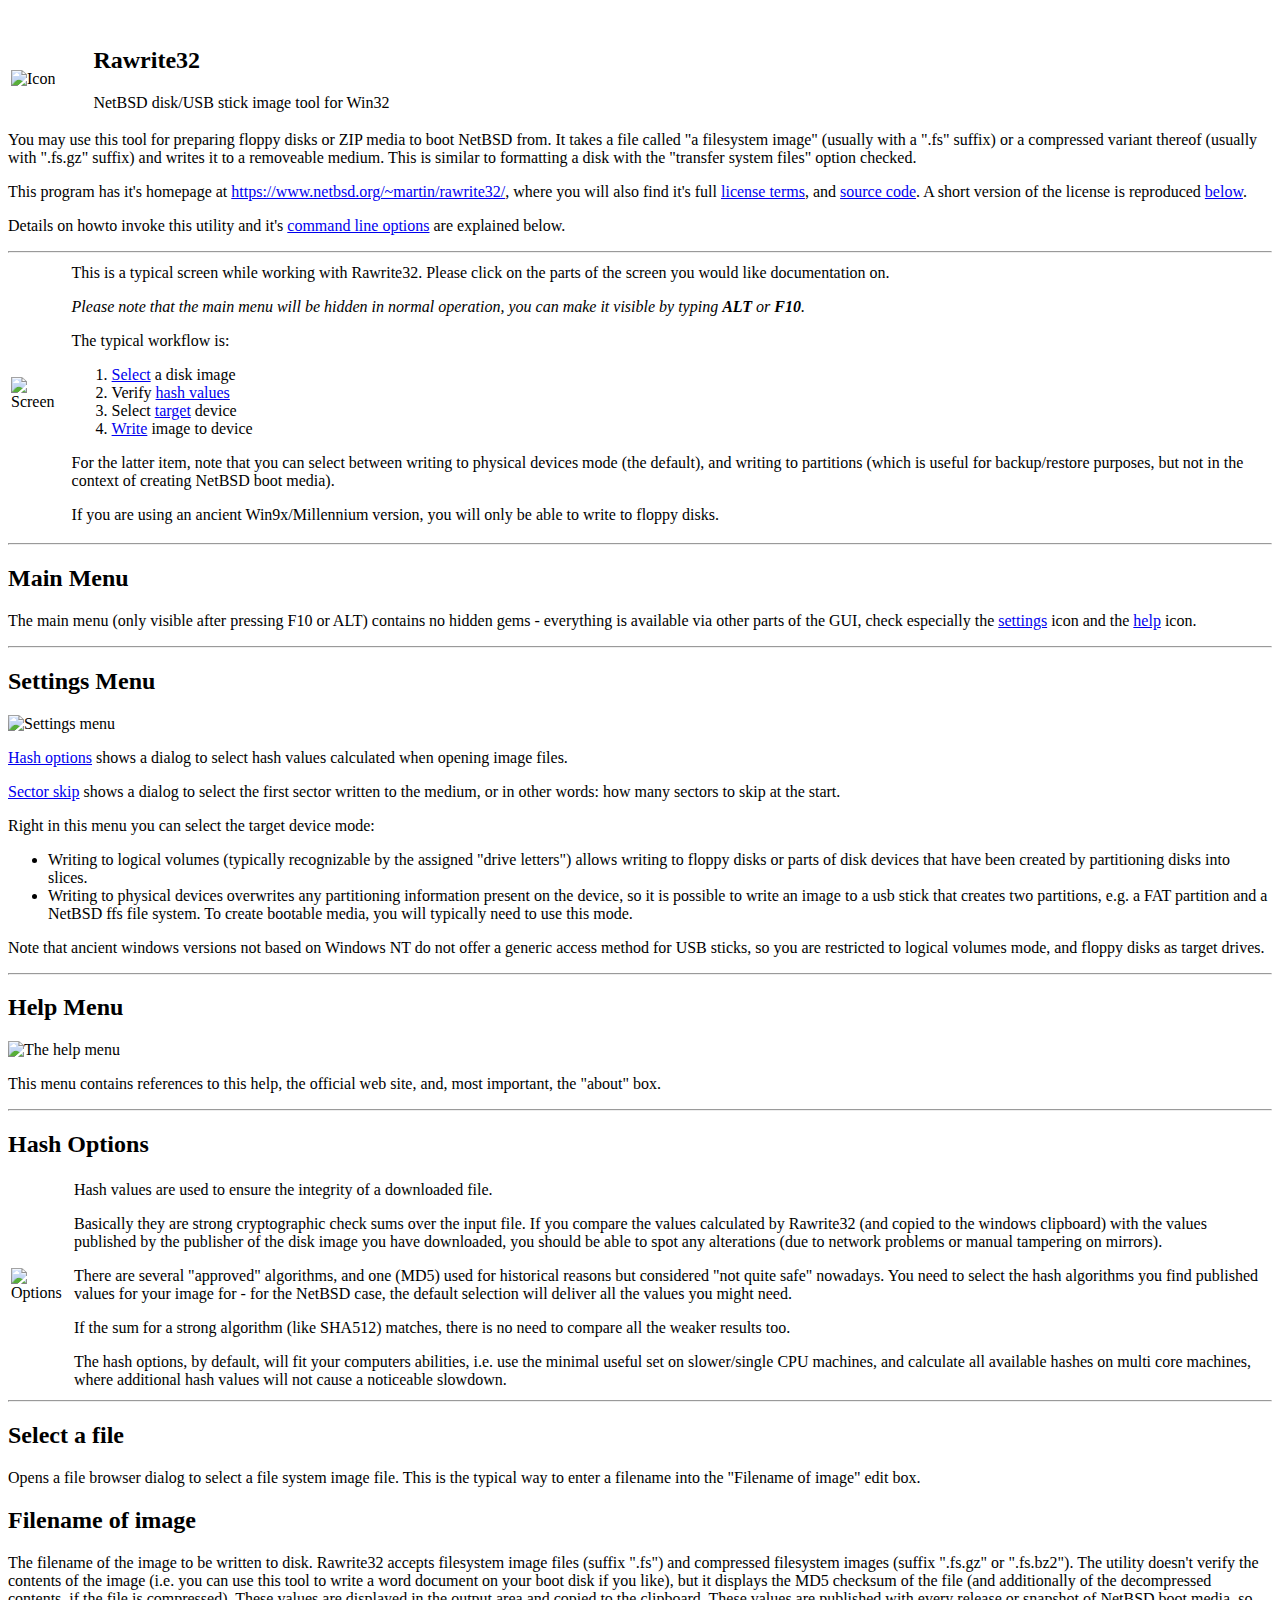
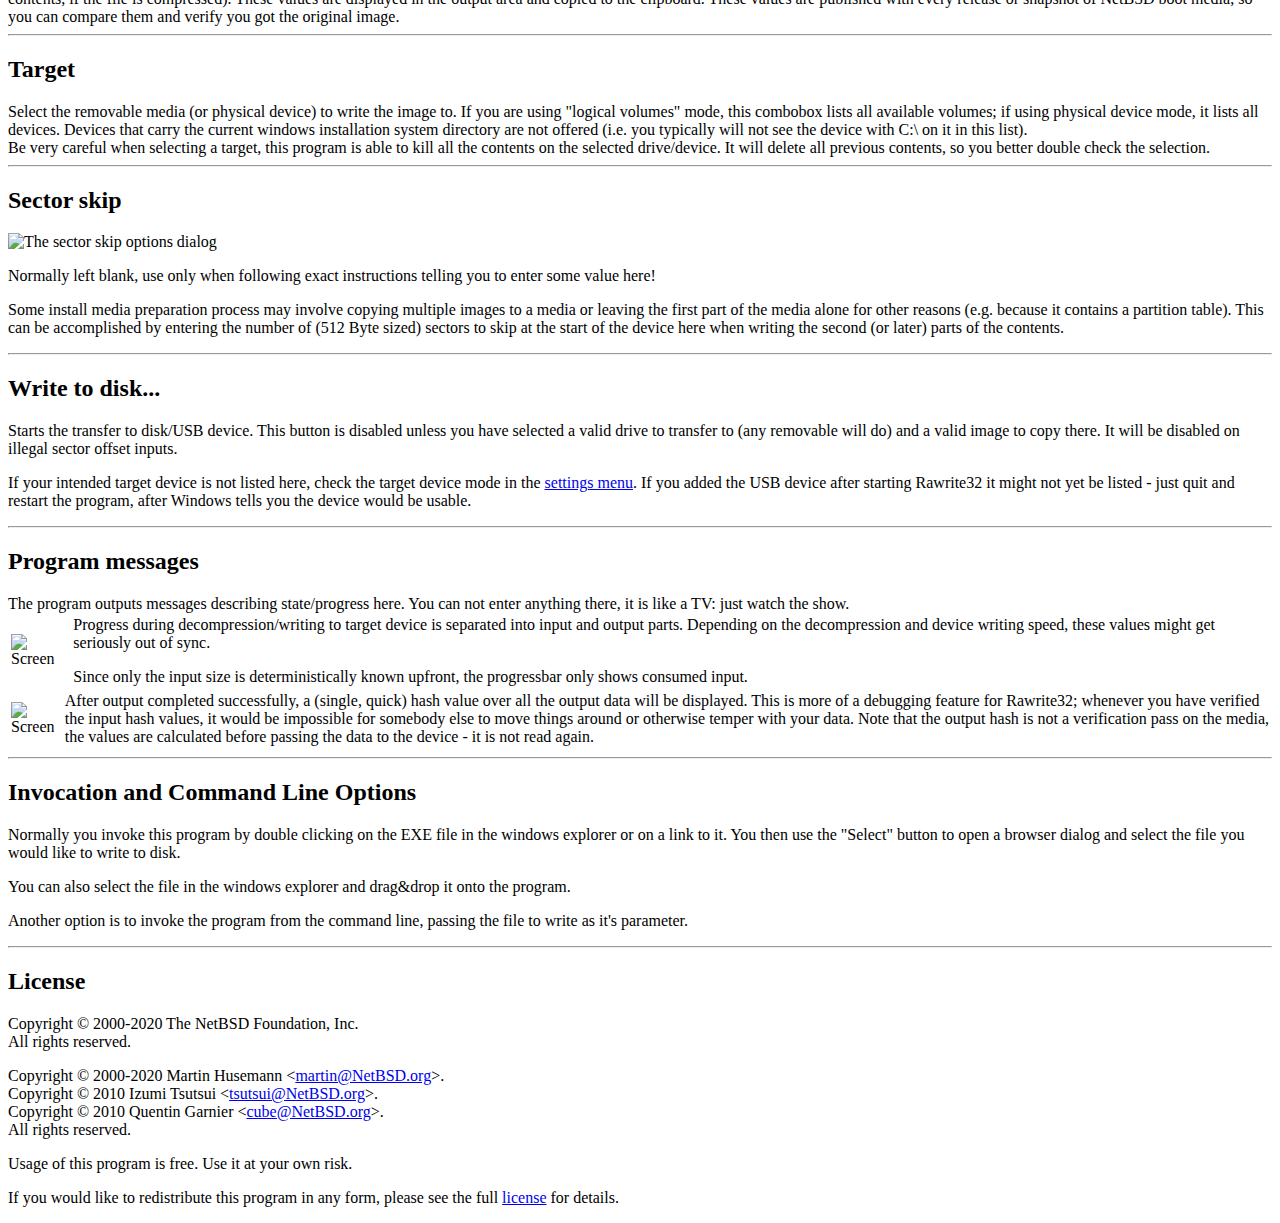
==== commit 32a3e71b: "Update copyright year" ====
--- a/help/rawrite32-en.htm
+++ b/help/rawrite32-en.htm
@@ -1,263 +1,263 @@
-<!DOCTYPE HTML PUBLIC "-//W3C//DTD HTML 4.01 Transitional//EN">
-<html>
-<head>
-   <!-- for help: cut start
-   <link rel="shortcut icon" href="../favicon.ico" type="image/x-icon">
-   <link rel="stylesheet" href="../rawrite.css" type="text/css">
-        for help: cut end -->
-   <meta http-equiv="Content-Type" content="text/html; charset=iso-8859-1">
-   <title>Rawrite32 Documentation</title>
-</head>
-<body>
-
-<!-- for help: insert start -->
-<table><tr>
-<td><img border="0" src="images/icon.png" alt="Icon"></td>
-<td width="30px"></td>
-<p style="height:20px"></p>
-<td><h2>Rawrite32</h2>
-NetBSD disk/USB stick image tool for Win32</td>
-</tr></table>
-<!-- for help: insert end -->
-
-  <!-- for help: cut start
-  <div class="topNavigation">
-      <table><tr><td>
-        <table><tr><td><img border="0" src="images/icon.png" alt="Icon">
-	</td><td align="center">
-	     <b>Rawrite32</b><br>
-	     The <a href="https://www.netbsd.org">NetBSD</a><br>
-	     image writing tool
-	</td></tr></table>
-      </td>
-      <td width="30px"></td>
-      <td valign="bottom">
-        <a href="../index.html">Home</a> |
-        <span>&raquo;</span>
-        <a href="rawrite32-en.htm">Help</a> |
-        <a href="../license.html">License</a> |
-        <a href="../download.html">Download</a>
-        <br style="clear:both">
-      </td></tr></table>
-  </div>
-       for help: cut end -->
-
-<p>
-You may use this tool for preparing floppy disks or ZIP media to
-boot NetBSD from. It takes a file called "a filesystem image" (usually
-with a ".fs" suffix) or a compressed variant thereof (usually with ".fs.gz"
-suffix) and writes it to a removeable medium. This is similar to formatting
-a disk with the "transfer system files" option checked.
-<p>This program has it's homepage at 
-<a href="https://www.netbsd.org/~martin/rawrite32/">https://www.netbsd.org/~martin/rawrite32/</a>,
-where you will also find it's full
-<a href="https://www.netbsd.org/~martin/rawrite32/license.html">license terms</a>,
-and <a href="https://www.netbsd.org/~martin/rawrite32/download.html">source code</a>.
-A short version of the license is reproduced <a href="#license">below</a>.
-<p>Details on howto invoke this utility and it's <a href="#cmdLine">command line options</a> are explained below.
-<a name="screen"></a>
-<p><hr>
-<table>
-<tr><td>
-<map name="FPMap0">
-<area shape="rect" coords="9,32,563,54" alt="The Main menu" title="The Main menu" href="#mnuMain" >
-<area shape="rect" coords="21,82,388,108" alt="Input file name" title="Input file name" href="#edtFilename" >
-<area shape="rect" coords="393,82,464,108" alt="Browse for input file" title="Browse for input file" href="#btnSelect" >
-<area shape="rect" coords="22,133,555,298" alt="Program output messages" title="Program output messages" href="#edtOutput" >
-<area shape="rect" coords="474,74,510,109" alt="Settings/options menu" title="Settings/options menu" href="#mnuSettings" >
-<area shape="rect" coords="511,75,550,108" alt="Help menu" title="Help menu" href="#mnuHelp" >
-<area shape="rect" coords="23,300,435,324" alt="Target drive selection" title="Target drive selection" href="#cmbTarget" >
-<area shape="rect" coords="436,300,552,324" alt="Start writing!" title="Start writing!" href="#btnWriteToDisk" >
-</map>
-<img SRC="images/Rawrite-before-write.png" border=0 usemap="#FPMap0" alt="Screen">
-</td><td valign="top">
-<p>This is a typical screen while working with Rawrite32. Please click on the
-parts of the screen you would like documentation on.</p>
-<p><i>Please note that the main menu will be hidden in normal operation,
-you can make it visible by typing <b>ALT</b> or <b>F10</b>.</i></p>
-<p>
-The typical workflow is:<br>
-<ol>
-<li><a href="#btnSelect">Select</a> a disk image</li>
-<li>Verify <a href="#edtOutputHash">hash values</a></li>
-<li>Select <a href="#cmbTarget">target</a> device</li>
-<li><a href="#btnWriteToDisk">Write</a> image to device</li>
-</ol>
-For the latter item, note that you can select between writing to physical
-devices mode (the default), and writing to partitions (which is useful for
-backup/restore purposes, but not in the context of creating NetBSD boot
-media).
-<p>If you are using an ancient Win9x/Millennium version, you will
-only be able to write to floppy disks.
-</p>
-</td></tr>
-</table>
-<p><hr>
-<a name="mnuMain"></a>
-<H2>Main Menu</H2>
-<p>The main menu (only visible after pressing F10 or ALT) contains no
-hidden gems - everything is available via other parts of the GUI, check
-especially the <a href="#mnuSettings">settings</a> icon and the
-<a href="#mnuHelp">help</a> icon.
-<a name="mnuSettings"></a>
-<hr>
-<h2>Settings Menu</h2>
-<img src="images/Rawrite-settings-menu.png" alt="Settings menu">
-<p><a href="#hashoptions">Hash options</a> shows a dialog to select hash
-values calculated when opening image
-files.</p>
-<p><a href="#edtSector">Sector skip</a> shows a dialog to select the
-first sector written to the medium, or in other words: how many sectors
-to skip at the start.
-<p>Right in this menu you can select the target device mode:</p>
-<ul>
-<li>Writing to logical volumes (typically recognizable by the assigned
-"drive letters") allows writing to floppy disks or parts of disk
-devices that have been created by partitioning disks into slices.</li>
-<li>Writing to physical devices overwrites any partitioning information
-present on the device, so it is possible to write an image to a usb stick
-that creates two partitions, e.g. a FAT partition and a NetBSD ffs file
-system. To create bootable media, you will typically need to use this
-mode.
-</ul>
-<p>
-Note that ancient windows versions not based on Windows NT do not offer a
-generic access method for USB sticks, so you are restricted to logical
-volumes mode, and floppy disks as target drives.
-<a name="mnuHelp"></a>
-<hr>
-<h2>Help Menu</h2>
-<img src="images/Rawrite-help-menu.png" alt="The help menu">
-<p>
-This menu contains references to this help, the official web site, and,
-most important, the "about" box.
-<hr>
-<a NAME="hashOptions"></a>
-<H2>Hash Options</H2>
-<table>
-<tr><td><img src="images/Rawrite-hashoptions.png" alt="Options"></td>
-<td valign="top">
-<p>Hash values are used to ensure the integrity of a downloaded file.</p>
-<p>Basically they are strong cryptographic check sums over the input file.
-If you compare the values calculated by Rawrite32 (and copied to the
-windows clipboard) with the values published by the publisher of the
-disk image you have downloaded, you should be able to spot any alterations
-(due to network problems or manual tampering on mirrors).</p>
-<p>There are several "approved" algorithms, and one (MD5) used for historical
-reasons but considered "not quite safe" nowadays. You need to select the hash
-algorithms you find published values for your image for - for the NetBSD
-case, the default selection will deliver all the values you might need.</p>
-<p>If the sum for a strong algorithm (like SHA512) matches, there is no
-need to compare all the weaker results too.</p>
-<p>The hash options, by default, will fit your computers abilities, i.e.
-use the minimal useful set on slower/single CPU machines, and calculate
-all available hashes on multi core machines, where additional hash values
-will not cause a noticeable slowdown.</p>
-</td></tr>
-</table>
-<hr>
-<a NAME="btnSelect"></a>
-<H2>Select a file</H2>
-Opens a file browser dialog to select a file system image file. This is
-the typical way to enter a filename into the "Filename of image" edit
-box.
-<a name="edtFilename"></a>
-<H2>Filename of image</H2>
-The filename of the image to be written to disk. Rawrite32 accepts filesystem
-image files (suffix ".fs") and compressed filesystem images (suffix
-".fs.gz" or ".fs.bz2"). The utility doesn't verify the contents of the image (i.e. you
-can use this tool to write a word document on your boot disk if you like),
-but it displays the MD5 checksum of the file (and additionally of the decompressed
-contents, if the file is compressed). These values are displayed in the output
-area and copied to the clipboard. These values are published with every release
-or snapshot of NetBSD boot media, so you can compare them and verify you got
-the original image.
-<hr>
-<a name="cmbTarget"></a>
-<H2>Target</H2>
-Select the removable media (or physical device) to write the image to.
-If you are using "logical volumes" mode, this combobox lists all available
-volumes; if using physical device mode, it lists all devices. Devices that
-carry the current windows installation system directory are not offered
-(i.e. you typically will not see the device with C:\ on it in this list).
-<br>
-Be very careful when selecting a target, this program is able to kill all
-the contents on the selected drive/device. It will delete all previous
-contents, so you better double check the selection.
-<hr>
-<a name="edtSector"></a>
-<H2>Sector skip</H2>
-<img src="images/Rawrite-skip-options.png" alt="The sector skip options dialog">
-<p>Normally left blank, use only when following exact instructions 
-telling you to enter some value here!<p>
-Some install media preparation process may involve copying multiple images to
-a media or leaving the first part of the media alone for other reasons (e.g.
-because it contains a partition table). This can be accomplished by entering the
-number of (512 Byte sized) sectors to skip at the start of the device here
-when writing the second (or later) parts of the contents.
-<hr>
-<a NAME="btnWriteToDisk"></a>
-<H2>Write to disk...</H2>
-Starts the transfer to disk/USB device. This button is disabled unless you have selected
-a valid drive to transfer to (any removable will do) and a valid image to
-copy there. It will be disabled on illegal sector offset inputs.
-<p>
-If your intended target device is not listed here, check the target device
-mode in the <a href="#mnuSettings">settings menu</a>. If you added the
-USB device after starting Rawrite32 it might not yet be listed - just quit
-and restart the program, after Windows tells you the device would be usable.
-<hr>
-<a name="edtOutput"></a>
-<H2>Program messages</H2>
-The program outputs messages describing state/progress here. You can not enter
-anything there, it is like a TV: just watch the show.
-<table>
-<tr><td><img src="images/Rawrite-during-write.png" alt="Screen"></td>
-<td valign="top">
-<p>Progress during decompression/writing to target device
-is separated into input and output parts. Depending on the decompression
-and device writing speed, these values might get seriously out of sync.</p>
-<p>Since only the input size is deterministically known upfront, the
-progressbar only shows consumed input.</p>
-</td>
-</tr>
-</table>
-<a name="edtOutputHash"></a>
-<table>
-<tr><td><img src="images/Rawrite-writing-done.png" alt="Screen"></td>
-<td valign="top"><p>After output completed successfully, a (single, quick) hash value over
-all the output data will be displayed. This is more of a debugging feature
-for Rawrite32; whenever you have verified the input hash values, it would
-be impossible for somebody else to move things around or otherwise temper
-with your data. Note that the output hash is not a verification pass on
-the media, the values are calculated before passing the data to the
-device - it is not read again.</p></td>
-</tr>
-</table>
-<hr>
-<a name="cmdLine"></a><H2>Invocation and Command Line Options</H2>
-Normally you invoke this program by double clicking on the EXE file in the
-windows explorer or on a link to it. You then use the "Select" button to
-open a browser dialog and select the file you would like to write to disk.
-<p>
-You can also select the file in the windows explorer and drag&amp;drop it
-onto the program.
-<p>
-Another option is to invoke the program from the command line, passing the
-file to write as it's parameter.
-<hr>
-<a name="license"></a>
-<H2>License</H2>
-<p>Copyright � 2000-2018 The NetBSD Foundation, Inc.<br>
-All rights reserved.</p>
-<p>Copyright � 2000-2018 Martin Husemann &lt;<a href="mailto:martin@NetBSD.org">martin@NetBSD.org</a>&gt;.<br>
-Copyright � 2010 Izumi Tsutsui &lt;<a href="mailto:tsutsui@NetBSD.org">tsutsui@NetBSD.org</a>&gt;.<br>
-Copyright � 2010 Quentin Garnier &lt;<a href="mailto:cube@NetBSD.org">cube@NetBSD.org</a>&gt;.<br>
-All rights reserved.</p>
-<p>Usage of this program is free. Use it at your own risk.</p>
-<p>If you would like to redistribute this program in any form, please see the
-full <a href="https://www.NetBSD.org/~martin/rawrite32/license.html">license</a>
-for details.</p>
-</body>
-</html>
-
+<!DOCTYPE HTML PUBLIC "-//W3C//DTD HTML 4.01 Transitional//EN">
+<html>
+<head>
+   <!-- for help: cut start
+   <link rel="shortcut icon" href="../favicon.ico" type="image/x-icon">
+   <link rel="stylesheet" href="../rawrite.css" type="text/css">
+        for help: cut end -->
+   <meta http-equiv="Content-Type" content="text/html; charset=iso-8859-1">
+   <title>Rawrite32 Documentation</title>
+</head>
+<body>
+
+<!-- for help: insert start -->
+<table><tr>
+<td><img border="0" src="images/icon.png" alt="Icon"></td>
+<td width="30px"></td>
+<p style="height:20px"></p>
+<td><h2>Rawrite32</h2>
+NetBSD disk/USB stick image tool for Win32</td>
+</tr></table>
+<!-- for help: insert end -->
+
+  <!-- for help: cut start
+  <div class="topNavigation">
+      <table><tr><td>
+        <table><tr><td><img border="0" src="images/icon.png" alt="Icon">
+	</td><td align="center">
+	     <b>Rawrite32</b><br>
+	     The <a href="https://www.netbsd.org">NetBSD</a><br>
+	     image writing tool
+	</td></tr></table>
+      </td>
+      <td width="30px"></td>
+      <td valign="bottom">
+        <a href="../index.html">Home</a> |
+        <span>&raquo;</span>
+        <a href="rawrite32-en.htm">Help</a> |
+        <a href="../license.html">License</a> |
+        <a href="../download.html">Download</a>
+        <br style="clear:both">
+      </td></tr></table>
+  </div>
+       for help: cut end -->
+
+<p>
+You may use this tool for preparing floppy disks or ZIP media to
+boot NetBSD from. It takes a file called "a filesystem image" (usually
+with a ".fs" suffix) or a compressed variant thereof (usually with ".fs.gz"
+suffix) and writes it to a removeable medium. This is similar to formatting
+a disk with the "transfer system files" option checked.
+<p>This program has it's homepage at 
+<a href="https://www.netbsd.org/~martin/rawrite32/">https://www.netbsd.org/~martin/rawrite32/</a>,
+where you will also find it's full
+<a href="https://www.netbsd.org/~martin/rawrite32/license.html">license terms</a>,
+and <a href="https://www.netbsd.org/~martin/rawrite32/download.html">source code</a>.
+A short version of the license is reproduced <a href="#license">below</a>.
+<p>Details on howto invoke this utility and it's <a href="#cmdLine">command line options</a> are explained below.
+<a name="screen"></a>
+<p><hr>
+<table>
+<tr><td>
+<map name="FPMap0">
+<area shape="rect" coords="9,32,563,54" alt="The Main menu" title="The Main menu" href="#mnuMain" >
+<area shape="rect" coords="21,82,388,108" alt="Input file name" title="Input file name" href="#edtFilename" >
+<area shape="rect" coords="393,82,464,108" alt="Browse for input file" title="Browse for input file" href="#btnSelect" >
+<area shape="rect" coords="22,133,555,298" alt="Program output messages" title="Program output messages" href="#edtOutput" >
+<area shape="rect" coords="474,74,510,109" alt="Settings/options menu" title="Settings/options menu" href="#mnuSettings" >
+<area shape="rect" coords="511,75,550,108" alt="Help menu" title="Help menu" href="#mnuHelp" >
+<area shape="rect" coords="23,300,435,324" alt="Target drive selection" title="Target drive selection" href="#cmbTarget" >
+<area shape="rect" coords="436,300,552,324" alt="Start writing!" title="Start writing!" href="#btnWriteToDisk" >
+</map>
+<img SRC="images/Rawrite-before-write.png" border=0 usemap="#FPMap0" alt="Screen">
+</td><td valign="top">
+<p>This is a typical screen while working with Rawrite32. Please click on the
+parts of the screen you would like documentation on.</p>
+<p><i>Please note that the main menu will be hidden in normal operation,
+you can make it visible by typing <b>ALT</b> or <b>F10</b>.</i></p>
+<p>
+The typical workflow is:<br>
+<ol>
+<li><a href="#btnSelect">Select</a> a disk image</li>
+<li>Verify <a href="#edtOutputHash">hash values</a></li>
+<li>Select <a href="#cmbTarget">target</a> device</li>
+<li><a href="#btnWriteToDisk">Write</a> image to device</li>
+</ol>
+For the latter item, note that you can select between writing to physical
+devices mode (the default), and writing to partitions (which is useful for
+backup/restore purposes, but not in the context of creating NetBSD boot
+media).
+<p>If you are using an ancient Win9x/Millennium version, you will
+only be able to write to floppy disks.
+</p>
+</td></tr>
+</table>
+<p><hr>
+<a name="mnuMain"></a>
+<H2>Main Menu</H2>
+<p>The main menu (only visible after pressing F10 or ALT) contains no
+hidden gems - everything is available via other parts of the GUI, check
+especially the <a href="#mnuSettings">settings</a> icon and the
+<a href="#mnuHelp">help</a> icon.
+<a name="mnuSettings"></a>
+<hr>
+<h2>Settings Menu</h2>
+<img src="images/Rawrite-settings-menu.png" alt="Settings menu">
+<p><a href="#hashoptions">Hash options</a> shows a dialog to select hash
+values calculated when opening image
+files.</p>
+<p><a href="#edtSector">Sector skip</a> shows a dialog to select the
+first sector written to the medium, or in other words: how many sectors
+to skip at the start.
+<p>Right in this menu you can select the target device mode:</p>
+<ul>
+<li>Writing to logical volumes (typically recognizable by the assigned
+"drive letters") allows writing to floppy disks or parts of disk
+devices that have been created by partitioning disks into slices.</li>
+<li>Writing to physical devices overwrites any partitioning information
+present on the device, so it is possible to write an image to a usb stick
+that creates two partitions, e.g. a FAT partition and a NetBSD ffs file
+system. To create bootable media, you will typically need to use this
+mode.
+</ul>
+<p>
+Note that ancient windows versions not based on Windows NT do not offer a
+generic access method for USB sticks, so you are restricted to logical
+volumes mode, and floppy disks as target drives.
+<a name="mnuHelp"></a>
+<hr>
+<h2>Help Menu</h2>
+<img src="images/Rawrite-help-menu.png" alt="The help menu">
+<p>
+This menu contains references to this help, the official web site, and,
+most important, the "about" box.
+<hr>
+<a NAME="hashOptions"></a>
+<H2>Hash Options</H2>
+<table>
+<tr><td><img src="images/Rawrite-hashoptions.png" alt="Options"></td>
+<td valign="top">
+<p>Hash values are used to ensure the integrity of a downloaded file.</p>
+<p>Basically they are strong cryptographic check sums over the input file.
+If you compare the values calculated by Rawrite32 (and copied to the
+windows clipboard) with the values published by the publisher of the
+disk image you have downloaded, you should be able to spot any alterations
+(due to network problems or manual tampering on mirrors).</p>
+<p>There are several "approved" algorithms, and one (MD5) used for historical
+reasons but considered "not quite safe" nowadays. You need to select the hash
+algorithms you find published values for your image for - for the NetBSD
+case, the default selection will deliver all the values you might need.</p>
+<p>If the sum for a strong algorithm (like SHA512) matches, there is no
+need to compare all the weaker results too.</p>
+<p>The hash options, by default, will fit your computers abilities, i.e.
+use the minimal useful set on slower/single CPU machines, and calculate
+all available hashes on multi core machines, where additional hash values
+will not cause a noticeable slowdown.</p>
+</td></tr>
+</table>
+<hr>
+<a NAME="btnSelect"></a>
+<H2>Select a file</H2>
+Opens a file browser dialog to select a file system image file. This is
+the typical way to enter a filename into the "Filename of image" edit
+box.
+<a name="edtFilename"></a>
+<H2>Filename of image</H2>
+The filename of the image to be written to disk. Rawrite32 accepts filesystem
+image files (suffix ".fs") and compressed filesystem images (suffix
+".fs.gz" or ".fs.bz2"). The utility doesn't verify the contents of the image (i.e. you
+can use this tool to write a word document on your boot disk if you like),
+but it displays the MD5 checksum of the file (and additionally of the decompressed
+contents, if the file is compressed). These values are displayed in the output
+area and copied to the clipboard. These values are published with every release
+or snapshot of NetBSD boot media, so you can compare them and verify you got
+the original image.
+<hr>
+<a name="cmbTarget"></a>
+<H2>Target</H2>
+Select the removable media (or physical device) to write the image to.
+If you are using "logical volumes" mode, this combobox lists all available
+volumes; if using physical device mode, it lists all devices. Devices that
+carry the current windows installation system directory are not offered
+(i.e. you typically will not see the device with C:\ on it in this list).
+<br>
+Be very careful when selecting a target, this program is able to kill all
+the contents on the selected drive/device. It will delete all previous
+contents, so you better double check the selection.
+<hr>
+<a name="edtSector"></a>
+<H2>Sector skip</H2>
+<img src="images/Rawrite-skip-options.png" alt="The sector skip options dialog">
+<p>Normally left blank, use only when following exact instructions 
+telling you to enter some value here!<p>
+Some install media preparation process may involve copying multiple images to
+a media or leaving the first part of the media alone for other reasons (e.g.
+because it contains a partition table). This can be accomplished by entering the
+number of (512 Byte sized) sectors to skip at the start of the device here
+when writing the second (or later) parts of the contents.
+<hr>
+<a NAME="btnWriteToDisk"></a>
+<H2>Write to disk...</H2>
+Starts the transfer to disk/USB device. This button is disabled unless you have selected
+a valid drive to transfer to (any removable will do) and a valid image to
+copy there. It will be disabled on illegal sector offset inputs.
+<p>
+If your intended target device is not listed here, check the target device
+mode in the <a href="#mnuSettings">settings menu</a>. If you added the
+USB device after starting Rawrite32 it might not yet be listed - just quit
+and restart the program, after Windows tells you the device would be usable.
+<hr>
+<a name="edtOutput"></a>
+<H2>Program messages</H2>
+The program outputs messages describing state/progress here. You can not enter
+anything there, it is like a TV: just watch the show.
+<table>
+<tr><td><img src="images/Rawrite-during-write.png" alt="Screen"></td>
+<td valign="top">
+<p>Progress during decompression/writing to target device
+is separated into input and output parts. Depending on the decompression
+and device writing speed, these values might get seriously out of sync.</p>
+<p>Since only the input size is deterministically known upfront, the
+progressbar only shows consumed input.</p>
+</td>
+</tr>
+</table>
+<a name="edtOutputHash"></a>
+<table>
+<tr><td><img src="images/Rawrite-writing-done.png" alt="Screen"></td>
+<td valign="top"><p>After output completed successfully, a (single, quick) hash value over
+all the output data will be displayed. This is more of a debugging feature
+for Rawrite32; whenever you have verified the input hash values, it would
+be impossible for somebody else to move things around or otherwise temper
+with your data. Note that the output hash is not a verification pass on
+the media, the values are calculated before passing the data to the
+device - it is not read again.</p></td>
+</tr>
+</table>
+<hr>
+<a name="cmdLine"></a><H2>Invocation and Command Line Options</H2>
+Normally you invoke this program by double clicking on the EXE file in the
+windows explorer or on a link to it. You then use the "Select" button to
+open a browser dialog and select the file you would like to write to disk.
+<p>
+You can also select the file in the windows explorer and drag&amp;drop it
+onto the program.
+<p>
+Another option is to invoke the program from the command line, passing the
+file to write as it's parameter.
+<hr>
+<a name="license"></a>
+<H2>License</H2>
+<p>Copyright � 2000-2020 The NetBSD Foundation, Inc.<br>
+All rights reserved.</p>
+<p>Copyright � 2000-2020 Martin Husemann &lt;<a href="mailto:martin@NetBSD.org">martin@NetBSD.org</a>&gt;.<br>
+Copyright � 2010 Izumi Tsutsui &lt;<a href="mailto:tsutsui@NetBSD.org">tsutsui@NetBSD.org</a>&gt;.<br>
+Copyright � 2010 Quentin Garnier &lt;<a href="mailto:cube@NetBSD.org">cube@NetBSD.org</a>&gt;.<br>
+All rights reserved.</p>
+<p>Usage of this program is free. Use it at your own risk.</p>
+<p>If you would like to redistribute this program in any form, please see the
+full <a href="https://www.NetBSD.org/~martin/rawrite32/license.html">license</a>
+for details.</p>
+</body>
+</html>
+
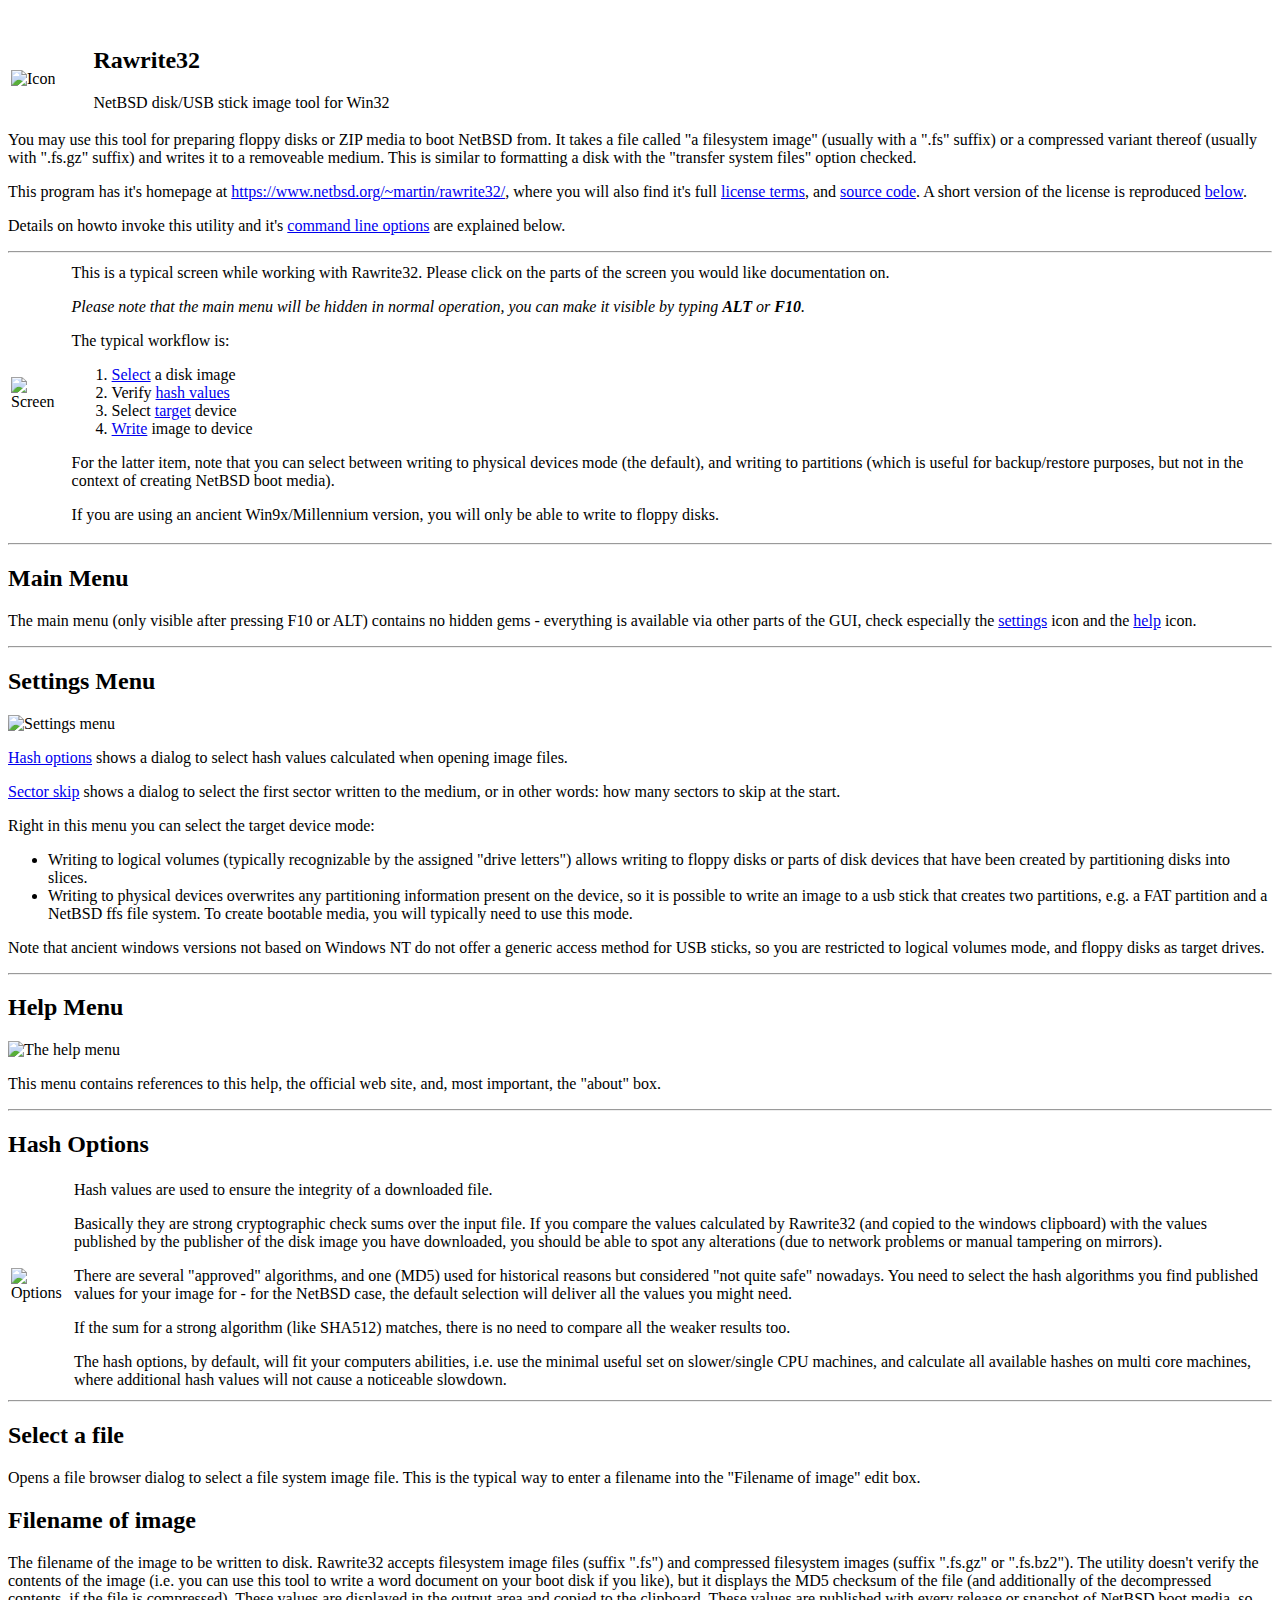
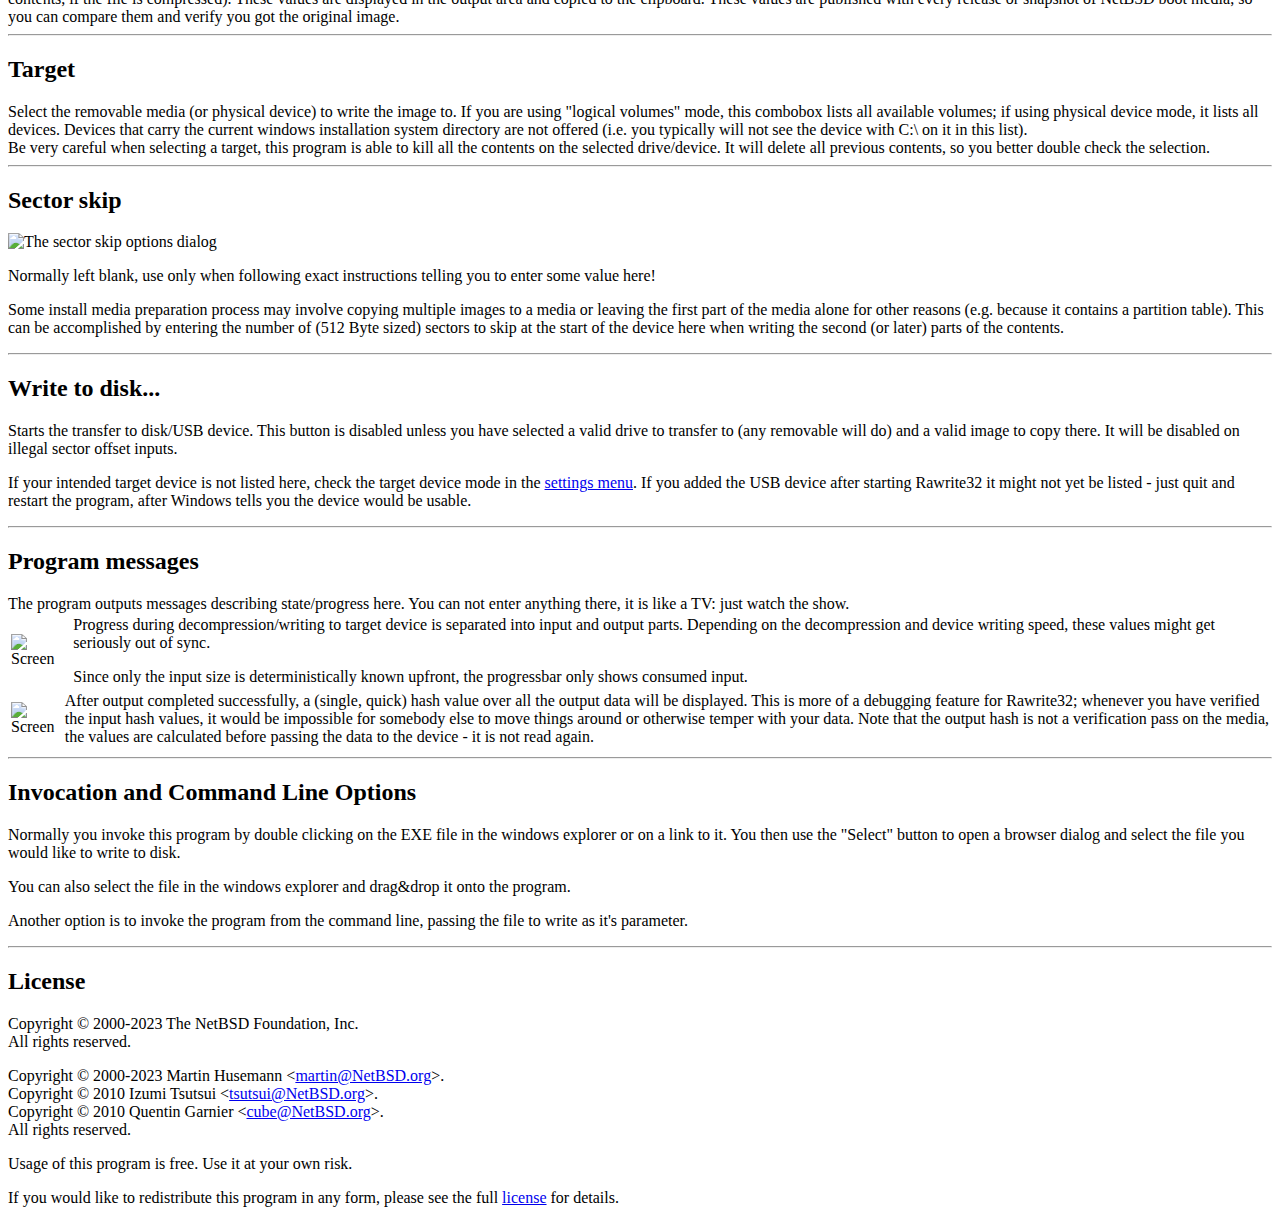
==== commit 9932fa25: "regen help index page" ====
--- a/help/rawrite32-en.htm
+++ b/help/rawrite32-en.htm
@@ -1,263 +1,263 @@
-<!DOCTYPE HTML PUBLIC "-//W3C//DTD HTML 4.01 Transitional//EN">
-<html>
-<head>
-   <!-- for help: cut start
-   <link rel="shortcut icon" href="../favicon.ico" type="image/x-icon">
-   <link rel="stylesheet" href="../rawrite.css" type="text/css">
-        for help: cut end -->
-   <meta http-equiv="Content-Type" content="text/html; charset=iso-8859-1">
-   <title>Rawrite32 Documentation</title>
-</head>
-<body>
-
-<!-- for help: insert start -->
-<table><tr>
-<td><img border="0" src="images/icon.png" alt="Icon"></td>
-<td width="30px"></td>
-<p style="height:20px"></p>
-<td><h2>Rawrite32</h2>
-NetBSD disk/USB stick image tool for Win32</td>
-</tr></table>
-<!-- for help: insert end -->
-
-  <!-- for help: cut start
-  <div class="topNavigation">
-      <table><tr><td>
-        <table><tr><td><img border="0" src="images/icon.png" alt="Icon">
-	</td><td align="center">
-	     <b>Rawrite32</b><br>
-	     The <a href="https://www.netbsd.org">NetBSD</a><br>
-	     image writing tool
-	</td></tr></table>
-      </td>
-      <td width="30px"></td>
-      <td valign="bottom">
-        <a href="../index.html">Home</a> |
-        <span>&raquo;</span>
-        <a href="rawrite32-en.htm">Help</a> |
-        <a href="../license.html">License</a> |
-        <a href="../download.html">Download</a>
-        <br style="clear:both">
-      </td></tr></table>
-  </div>
-       for help: cut end -->
-
-<p>
-You may use this tool for preparing floppy disks or ZIP media to
-boot NetBSD from. It takes a file called "a filesystem image" (usually
-with a ".fs" suffix) or a compressed variant thereof (usually with ".fs.gz"
-suffix) and writes it to a removeable medium. This is similar to formatting
-a disk with the "transfer system files" option checked.
-<p>This program has it's homepage at 
-<a href="https://www.netbsd.org/~martin/rawrite32/">https://www.netbsd.org/~martin/rawrite32/</a>,
-where you will also find it's full
-<a href="https://www.netbsd.org/~martin/rawrite32/license.html">license terms</a>,
-and <a href="https://www.netbsd.org/~martin/rawrite32/download.html">source code</a>.
-A short version of the license is reproduced <a href="#license">below</a>.
-<p>Details on howto invoke this utility and it's <a href="#cmdLine">command line options</a> are explained below.
-<a name="screen"></a>
-<p><hr>
-<table>
-<tr><td>
-<map name="FPMap0">
-<area shape="rect" coords="9,32,563,54" alt="The Main menu" title="The Main menu" href="#mnuMain" >
-<area shape="rect" coords="21,82,388,108" alt="Input file name" title="Input file name" href="#edtFilename" >
-<area shape="rect" coords="393,82,464,108" alt="Browse for input file" title="Browse for input file" href="#btnSelect" >
-<area shape="rect" coords="22,133,555,298" alt="Program output messages" title="Program output messages" href="#edtOutput" >
-<area shape="rect" coords="474,74,510,109" alt="Settings/options menu" title="Settings/options menu" href="#mnuSettings" >
-<area shape="rect" coords="511,75,550,108" alt="Help menu" title="Help menu" href="#mnuHelp" >
-<area shape="rect" coords="23,300,435,324" alt="Target drive selection" title="Target drive selection" href="#cmbTarget" >
-<area shape="rect" coords="436,300,552,324" alt="Start writing!" title="Start writing!" href="#btnWriteToDisk" >
-</map>
-<img SRC="images/Rawrite-before-write.png" border=0 usemap="#FPMap0" alt="Screen">
-</td><td valign="top">
-<p>This is a typical screen while working with Rawrite32. Please click on the
-parts of the screen you would like documentation on.</p>
-<p><i>Please note that the main menu will be hidden in normal operation,
-you can make it visible by typing <b>ALT</b> or <b>F10</b>.</i></p>
-<p>
-The typical workflow is:<br>
-<ol>
-<li><a href="#btnSelect">Select</a> a disk image</li>
-<li>Verify <a href="#edtOutputHash">hash values</a></li>
-<li>Select <a href="#cmbTarget">target</a> device</li>
-<li><a href="#btnWriteToDisk">Write</a> image to device</li>
-</ol>
-For the latter item, note that you can select between writing to physical
-devices mode (the default), and writing to partitions (which is useful for
-backup/restore purposes, but not in the context of creating NetBSD boot
-media).
-<p>If you are using an ancient Win9x/Millennium version, you will
-only be able to write to floppy disks.
-</p>
-</td></tr>
-</table>
-<p><hr>
-<a name="mnuMain"></a>
-<H2>Main Menu</H2>
-<p>The main menu (only visible after pressing F10 or ALT) contains no
-hidden gems - everything is available via other parts of the GUI, check
-especially the <a href="#mnuSettings">settings</a> icon and the
-<a href="#mnuHelp">help</a> icon.
-<a name="mnuSettings"></a>
-<hr>
-<h2>Settings Menu</h2>
-<img src="images/Rawrite-settings-menu.png" alt="Settings menu">
-<p><a href="#hashoptions">Hash options</a> shows a dialog to select hash
-values calculated when opening image
-files.</p>
-<p><a href="#edtSector">Sector skip</a> shows a dialog to select the
-first sector written to the medium, or in other words: how many sectors
-to skip at the start.
-<p>Right in this menu you can select the target device mode:</p>
-<ul>
-<li>Writing to logical volumes (typically recognizable by the assigned
-"drive letters") allows writing to floppy disks or parts of disk
-devices that have been created by partitioning disks into slices.</li>
-<li>Writing to physical devices overwrites any partitioning information
-present on the device, so it is possible to write an image to a usb stick
-that creates two partitions, e.g. a FAT partition and a NetBSD ffs file
-system. To create bootable media, you will typically need to use this
-mode.
-</ul>
-<p>
-Note that ancient windows versions not based on Windows NT do not offer a
-generic access method for USB sticks, so you are restricted to logical
-volumes mode, and floppy disks as target drives.
-<a name="mnuHelp"></a>
-<hr>
-<h2>Help Menu</h2>
-<img src="images/Rawrite-help-menu.png" alt="The help menu">
-<p>
-This menu contains references to this help, the official web site, and,
-most important, the "about" box.
-<hr>
-<a NAME="hashOptions"></a>
-<H2>Hash Options</H2>
-<table>
-<tr><td><img src="images/Rawrite-hashoptions.png" alt="Options"></td>
-<td valign="top">
-<p>Hash values are used to ensure the integrity of a downloaded file.</p>
-<p>Basically they are strong cryptographic check sums over the input file.
-If you compare the values calculated by Rawrite32 (and copied to the
-windows clipboard) with the values published by the publisher of the
-disk image you have downloaded, you should be able to spot any alterations
-(due to network problems or manual tampering on mirrors).</p>
-<p>There are several "approved" algorithms, and one (MD5) used for historical
-reasons but considered "not quite safe" nowadays. You need to select the hash
-algorithms you find published values for your image for - for the NetBSD
-case, the default selection will deliver all the values you might need.</p>
-<p>If the sum for a strong algorithm (like SHA512) matches, there is no
-need to compare all the weaker results too.</p>
-<p>The hash options, by default, will fit your computers abilities, i.e.
-use the minimal useful set on slower/single CPU machines, and calculate
-all available hashes on multi core machines, where additional hash values
-will not cause a noticeable slowdown.</p>
-</td></tr>
-</table>
-<hr>
-<a NAME="btnSelect"></a>
-<H2>Select a file</H2>
-Opens a file browser dialog to select a file system image file. This is
-the typical way to enter a filename into the "Filename of image" edit
-box.
-<a name="edtFilename"></a>
-<H2>Filename of image</H2>
-The filename of the image to be written to disk. Rawrite32 accepts filesystem
-image files (suffix ".fs") and compressed filesystem images (suffix
-".fs.gz" or ".fs.bz2"). The utility doesn't verify the contents of the image (i.e. you
-can use this tool to write a word document on your boot disk if you like),
-but it displays the MD5 checksum of the file (and additionally of the decompressed
-contents, if the file is compressed). These values are displayed in the output
-area and copied to the clipboard. These values are published with every release
-or snapshot of NetBSD boot media, so you can compare them and verify you got
-the original image.
-<hr>
-<a name="cmbTarget"></a>
-<H2>Target</H2>
-Select the removable media (or physical device) to write the image to.
-If you are using "logical volumes" mode, this combobox lists all available
-volumes; if using physical device mode, it lists all devices. Devices that
-carry the current windows installation system directory are not offered
-(i.e. you typically will not see the device with C:\ on it in this list).
-<br>
-Be very careful when selecting a target, this program is able to kill all
-the contents on the selected drive/device. It will delete all previous
-contents, so you better double check the selection.
-<hr>
-<a name="edtSector"></a>
-<H2>Sector skip</H2>
-<img src="images/Rawrite-skip-options.png" alt="The sector skip options dialog">
-<p>Normally left blank, use only when following exact instructions 
-telling you to enter some value here!<p>
-Some install media preparation process may involve copying multiple images to
-a media or leaving the first part of the media alone for other reasons (e.g.
-because it contains a partition table). This can be accomplished by entering the
-number of (512 Byte sized) sectors to skip at the start of the device here
-when writing the second (or later) parts of the contents.
-<hr>
-<a NAME="btnWriteToDisk"></a>
-<H2>Write to disk...</H2>
-Starts the transfer to disk/USB device. This button is disabled unless you have selected
-a valid drive to transfer to (any removable will do) and a valid image to
-copy there. It will be disabled on illegal sector offset inputs.
-<p>
-If your intended target device is not listed here, check the target device
-mode in the <a href="#mnuSettings">settings menu</a>. If you added the
-USB device after starting Rawrite32 it might not yet be listed - just quit
-and restart the program, after Windows tells you the device would be usable.
-<hr>
-<a name="edtOutput"></a>
-<H2>Program messages</H2>
-The program outputs messages describing state/progress here. You can not enter
-anything there, it is like a TV: just watch the show.
-<table>
-<tr><td><img src="images/Rawrite-during-write.png" alt="Screen"></td>
-<td valign="top">
-<p>Progress during decompression/writing to target device
-is separated into input and output parts. Depending on the decompression
-and device writing speed, these values might get seriously out of sync.</p>
-<p>Since only the input size is deterministically known upfront, the
-progressbar only shows consumed input.</p>
-</td>
-</tr>
-</table>
-<a name="edtOutputHash"></a>
-<table>
-<tr><td><img src="images/Rawrite-writing-done.png" alt="Screen"></td>
-<td valign="top"><p>After output completed successfully, a (single, quick) hash value over
-all the output data will be displayed. This is more of a debugging feature
-for Rawrite32; whenever you have verified the input hash values, it would
-be impossible for somebody else to move things around or otherwise temper
-with your data. Note that the output hash is not a verification pass on
-the media, the values are calculated before passing the data to the
-device - it is not read again.</p></td>
-</tr>
-</table>
-<hr>
-<a name="cmdLine"></a><H2>Invocation and Command Line Options</H2>
-Normally you invoke this program by double clicking on the EXE file in the
-windows explorer or on a link to it. You then use the "Select" button to
-open a browser dialog and select the file you would like to write to disk.
-<p>
-You can also select the file in the windows explorer and drag&amp;drop it
-onto the program.
-<p>
-Another option is to invoke the program from the command line, passing the
-file to write as it's parameter.
-<hr>
-<a name="license"></a>
-<H2>License</H2>
-<p>Copyright � 2000-2020 The NetBSD Foundation, Inc.<br>
-All rights reserved.</p>
-<p>Copyright � 2000-2020 Martin Husemann &lt;<a href="mailto:martin@NetBSD.org">martin@NetBSD.org</a>&gt;.<br>
-Copyright � 2010 Izumi Tsutsui &lt;<a href="mailto:tsutsui@NetBSD.org">tsutsui@NetBSD.org</a>&gt;.<br>
-Copyright � 2010 Quentin Garnier &lt;<a href="mailto:cube@NetBSD.org">cube@NetBSD.org</a>&gt;.<br>
-All rights reserved.</p>
-<p>Usage of this program is free. Use it at your own risk.</p>
-<p>If you would like to redistribute this program in any form, please see the
-full <a href="https://www.NetBSD.org/~martin/rawrite32/license.html">license</a>
-for details.</p>
-</body>
-</html>
-
+<!DOCTYPE HTML PUBLIC "-//W3C//DTD HTML 4.01 Transitional//EN">
+<html>
+<head>
+   <!-- for help: cut start
+   <link rel="shortcut icon" href="../favicon.ico" type="image/x-icon">
+   <link rel="stylesheet" href="../rawrite.css" type="text/css">
+        for help: cut end -->
+   <meta http-equiv="Content-Type" content="text/html; charset=iso-8859-1">
+   <title>Rawrite32 Documentation</title>
+</head>
+<body>
+
+<!-- for help: insert start -->
+<table><tr>
+<td><img border="0" src="images/icon.png" alt="Icon"></td>
+<td width="30px"></td>
+<p style="height:20px"></p>
+<td><h2>Rawrite32</h2>
+NetBSD disk/USB stick image tool for Win32</td>
+</tr></table>
+<!-- for help: insert end -->
+
+  <!-- for help: cut start
+  <div class="topNavigation">
+      <table><tr><td>
+        <table><tr><td><img border="0" src="images/icon.png" alt="Icon">
+	</td><td align="center">
+	     <b>Rawrite32</b><br>
+	     The <a href="https://www.netbsd.org">NetBSD</a><br>
+	     image writing tool
+	</td></tr></table>
+      </td>
+      <td width="30px"></td>
+      <td valign="bottom">
+        <a href="../index.html">Home</a> |
+        <span>&raquo;</span>
+        <a href="rawrite32-en.htm">Help</a> |
+        <a href="../license.html">License</a> |
+        <a href="../download.html">Download</a>
+        <br style="clear:both">
+      </td></tr></table>
+  </div>
+       for help: cut end -->
+
+<p>
+You may use this tool for preparing floppy disks or ZIP media to
+boot NetBSD from. It takes a file called "a filesystem image" (usually
+with a ".fs" suffix) or a compressed variant thereof (usually with ".fs.gz"
+suffix) and writes it to a removeable medium. This is similar to formatting
+a disk with the "transfer system files" option checked.
+<p>This program has it's homepage at 
+<a href="https://www.netbsd.org/~martin/rawrite32/">https://www.netbsd.org/~martin/rawrite32/</a>,
+where you will also find it's full
+<a href="https://www.netbsd.org/~martin/rawrite32/license.html">license terms</a>,
+and <a href="https://www.netbsd.org/~martin/rawrite32/download.html">source code</a>.
+A short version of the license is reproduced <a href="#license">below</a>.
+<p>Details on howto invoke this utility and it's <a href="#cmdLine">command line options</a> are explained below.
+<a name="screen"></a>
+<p><hr>
+<table>
+<tr><td>
+<map name="FPMap0">
+<area shape="rect" coords="9,32,563,54" alt="The Main menu" title="The Main menu" href="#mnuMain" >
+<area shape="rect" coords="21,82,388,108" alt="Input file name" title="Input file name" href="#edtFilename" >
+<area shape="rect" coords="393,82,464,108" alt="Browse for input file" title="Browse for input file" href="#btnSelect" >
+<area shape="rect" coords="22,133,555,298" alt="Program output messages" title="Program output messages" href="#edtOutput" >
+<area shape="rect" coords="474,74,510,109" alt="Settings/options menu" title="Settings/options menu" href="#mnuSettings" >
+<area shape="rect" coords="511,75,550,108" alt="Help menu" title="Help menu" href="#mnuHelp" >
+<area shape="rect" coords="23,300,435,324" alt="Target drive selection" title="Target drive selection" href="#cmbTarget" >
+<area shape="rect" coords="436,300,552,324" alt="Start writing!" title="Start writing!" href="#btnWriteToDisk" >
+</map>
+<img SRC="images/Rawrite-before-write.png" border=0 usemap="#FPMap0" alt="Screen">
+</td><td valign="top">
+<p>This is a typical screen while working with Rawrite32. Please click on the
+parts of the screen you would like documentation on.</p>
+<p><i>Please note that the main menu will be hidden in normal operation,
+you can make it visible by typing <b>ALT</b> or <b>F10</b>.</i></p>
+<p>
+The typical workflow is:<br>
+<ol>
+<li><a href="#btnSelect">Select</a> a disk image</li>
+<li>Verify <a href="#edtOutputHash">hash values</a></li>
+<li>Select <a href="#cmbTarget">target</a> device</li>
+<li><a href="#btnWriteToDisk">Write</a> image to device</li>
+</ol>
+For the latter item, note that you can select between writing to physical
+devices mode (the default), and writing to partitions (which is useful for
+backup/restore purposes, but not in the context of creating NetBSD boot
+media).
+<p>If you are using an ancient Win9x/Millennium version, you will
+only be able to write to floppy disks.
+</p>
+</td></tr>
+</table>
+<p><hr>
+<a name="mnuMain"></a>
+<H2>Main Menu</H2>
+<p>The main menu (only visible after pressing F10 or ALT) contains no
+hidden gems - everything is available via other parts of the GUI, check
+especially the <a href="#mnuSettings">settings</a> icon and the
+<a href="#mnuHelp">help</a> icon.
+<a name="mnuSettings"></a>
+<hr>
+<h2>Settings Menu</h2>
+<img src="images/Rawrite-settings-menu.png" alt="Settings menu">
+<p><a href="#hashoptions">Hash options</a> shows a dialog to select hash
+values calculated when opening image
+files.</p>
+<p><a href="#edtSector">Sector skip</a> shows a dialog to select the
+first sector written to the medium, or in other words: how many sectors
+to skip at the start.
+<p>Right in this menu you can select the target device mode:</p>
+<ul>
+<li>Writing to logical volumes (typically recognizable by the assigned
+"drive letters") allows writing to floppy disks or parts of disk
+devices that have been created by partitioning disks into slices.</li>
+<li>Writing to physical devices overwrites any partitioning information
+present on the device, so it is possible to write an image to a usb stick
+that creates two partitions, e.g. a FAT partition and a NetBSD ffs file
+system. To create bootable media, you will typically need to use this
+mode.
+</ul>
+<p>
+Note that ancient windows versions not based on Windows NT do not offer a
+generic access method for USB sticks, so you are restricted to logical
+volumes mode, and floppy disks as target drives.
+<a name="mnuHelp"></a>
+<hr>
+<h2>Help Menu</h2>
+<img src="images/Rawrite-help-menu.png" alt="The help menu">
+<p>
+This menu contains references to this help, the official web site, and,
+most important, the "about" box.
+<hr>
+<a NAME="hashOptions"></a>
+<H2>Hash Options</H2>
+<table>
+<tr><td><img src="images/Rawrite-hashoptions.png" alt="Options"></td>
+<td valign="top">
+<p>Hash values are used to ensure the integrity of a downloaded file.</p>
+<p>Basically they are strong cryptographic check sums over the input file.
+If you compare the values calculated by Rawrite32 (and copied to the
+windows clipboard) with the values published by the publisher of the
+disk image you have downloaded, you should be able to spot any alterations
+(due to network problems or manual tampering on mirrors).</p>
+<p>There are several "approved" algorithms, and one (MD5) used for historical
+reasons but considered "not quite safe" nowadays. You need to select the hash
+algorithms you find published values for your image for - for the NetBSD
+case, the default selection will deliver all the values you might need.</p>
+<p>If the sum for a strong algorithm (like SHA512) matches, there is no
+need to compare all the weaker results too.</p>
+<p>The hash options, by default, will fit your computers abilities, i.e.
+use the minimal useful set on slower/single CPU machines, and calculate
+all available hashes on multi core machines, where additional hash values
+will not cause a noticeable slowdown.</p>
+</td></tr>
+</table>
+<hr>
+<a NAME="btnSelect"></a>
+<H2>Select a file</H2>
+Opens a file browser dialog to select a file system image file. This is
+the typical way to enter a filename into the "Filename of image" edit
+box.
+<a name="edtFilename"></a>
+<H2>Filename of image</H2>
+The filename of the image to be written to disk. Rawrite32 accepts filesystem
+image files (suffix ".fs") and compressed filesystem images (suffix
+".fs.gz" or ".fs.bz2"). The utility doesn't verify the contents of the image (i.e. you
+can use this tool to write a word document on your boot disk if you like),
+but it displays the MD5 checksum of the file (and additionally of the decompressed
+contents, if the file is compressed). These values are displayed in the output
+area and copied to the clipboard. These values are published with every release
+or snapshot of NetBSD boot media, so you can compare them and verify you got
+the original image.
+<hr>
+<a name="cmbTarget"></a>
+<H2>Target</H2>
+Select the removable media (or physical device) to write the image to.
+If you are using "logical volumes" mode, this combobox lists all available
+volumes; if using physical device mode, it lists all devices. Devices that
+carry the current windows installation system directory are not offered
+(i.e. you typically will not see the device with C:\ on it in this list).
+<br>
+Be very careful when selecting a target, this program is able to kill all
+the contents on the selected drive/device. It will delete all previous
+contents, so you better double check the selection.
+<hr>
+<a name="edtSector"></a>
+<H2>Sector skip</H2>
+<img src="images/Rawrite-skip-options.png" alt="The sector skip options dialog">
+<p>Normally left blank, use only when following exact instructions 
+telling you to enter some value here!<p>
+Some install media preparation process may involve copying multiple images to
+a media or leaving the first part of the media alone for other reasons (e.g.
+because it contains a partition table). This can be accomplished by entering the
+number of (512 Byte sized) sectors to skip at the start of the device here
+when writing the second (or later) parts of the contents.
+<hr>
+<a NAME="btnWriteToDisk"></a>
+<H2>Write to disk...</H2>
+Starts the transfer to disk/USB device. This button is disabled unless you have selected
+a valid drive to transfer to (any removable will do) and a valid image to
+copy there. It will be disabled on illegal sector offset inputs.
+<p>
+If your intended target device is not listed here, check the target device
+mode in the <a href="#mnuSettings">settings menu</a>. If you added the
+USB device after starting Rawrite32 it might not yet be listed - just quit
+and restart the program, after Windows tells you the device would be usable.
+<hr>
+<a name="edtOutput"></a>
+<H2>Program messages</H2>
+The program outputs messages describing state/progress here. You can not enter
+anything there, it is like a TV: just watch the show.
+<table>
+<tr><td><img src="images/Rawrite-during-write.png" alt="Screen"></td>
+<td valign="top">
+<p>Progress during decompression/writing to target device
+is separated into input and output parts. Depending on the decompression
+and device writing speed, these values might get seriously out of sync.</p>
+<p>Since only the input size is deterministically known upfront, the
+progressbar only shows consumed input.</p>
+</td>
+</tr>
+</table>
+<a name="edtOutputHash"></a>
+<table>
+<tr><td><img src="images/Rawrite-writing-done.png" alt="Screen"></td>
+<td valign="top"><p>After output completed successfully, a (single, quick) hash value over
+all the output data will be displayed. This is more of a debugging feature
+for Rawrite32; whenever you have verified the input hash values, it would
+be impossible for somebody else to move things around or otherwise temper
+with your data. Note that the output hash is not a verification pass on
+the media, the values are calculated before passing the data to the
+device - it is not read again.</p></td>
+</tr>
+</table>
+<hr>
+<a name="cmdLine"></a><H2>Invocation and Command Line Options</H2>
+Normally you invoke this program by double clicking on the EXE file in the
+windows explorer or on a link to it. You then use the "Select" button to
+open a browser dialog and select the file you would like to write to disk.
+<p>
+You can also select the file in the windows explorer and drag&amp;drop it
+onto the program.
+<p>
+Another option is to invoke the program from the command line, passing the
+file to write as it's parameter.
+<hr>
+<a name="license"></a>
+<H2>License</H2>
+<p>Copyright � 2000-2023 The NetBSD Foundation, Inc.<br>
+All rights reserved.</p>
+<p>Copyright � 2000-2023 Martin Husemann &lt;<a href="mailto:martin@NetBSD.org">martin@NetBSD.org</a>&gt;.<br>
+Copyright � 2010 Izumi Tsutsui &lt;<a href="mailto:tsutsui@NetBSD.org">tsutsui@NetBSD.org</a>&gt;.<br>
+Copyright � 2010 Quentin Garnier &lt;<a href="mailto:cube@NetBSD.org">cube@NetBSD.org</a>&gt;.<br>
+All rights reserved.</p>
+<p>Usage of this program is free. Use it at your own risk.</p>
+<p>If you would like to redistribute this program in any form, please see the
+full <a href="https://www.NetBSD.org/~martin/rawrite32/license.html">license</a>
+for details.</p>
+</body>
+</html>
+
